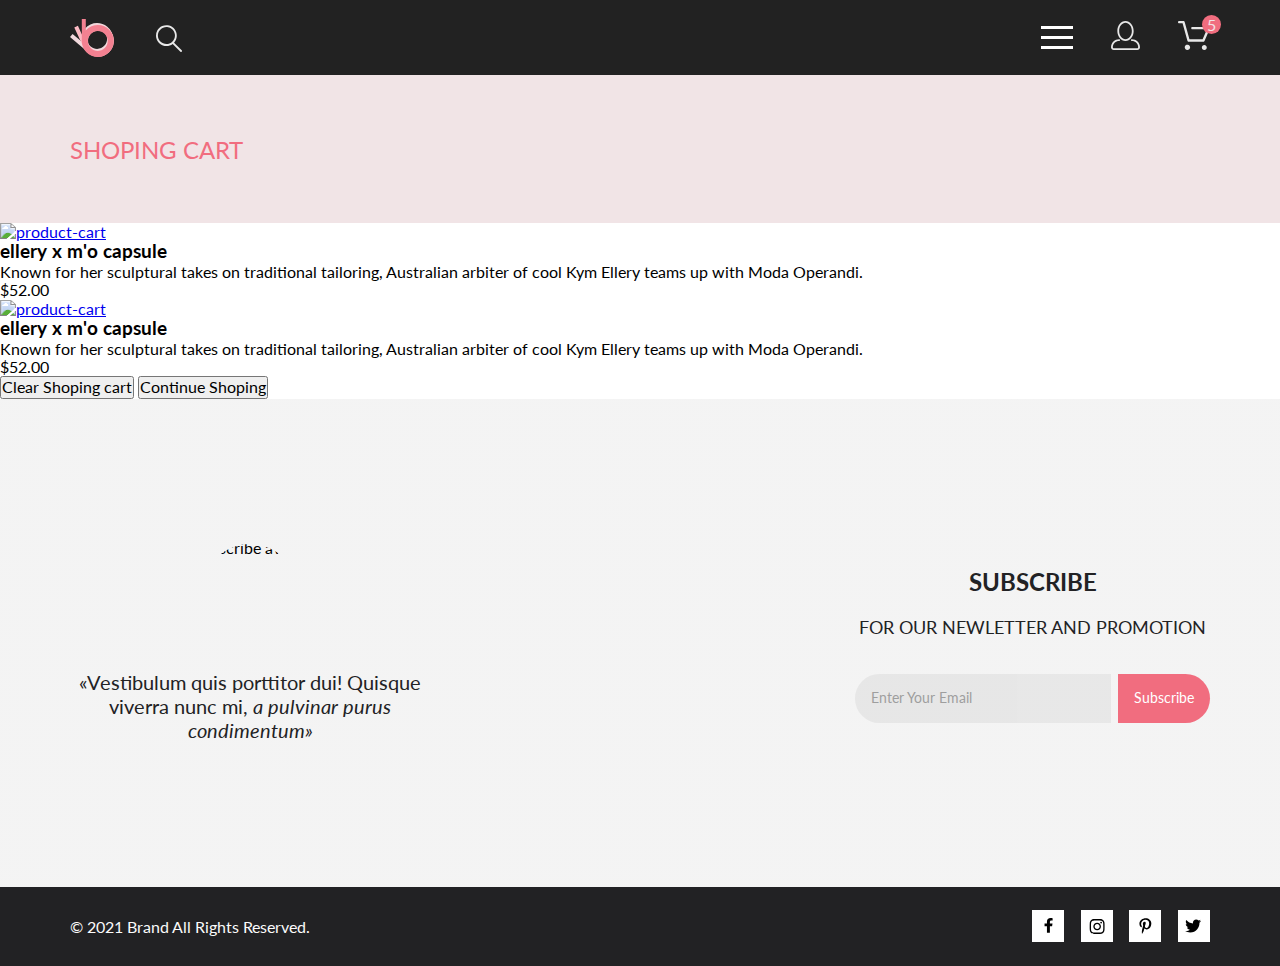
==== cart.html @ 018c6e88 "dz4" ====
<!DOCTYPE html>
<html lang="en">

<head>
    <meta charset="UTF-8">
    <meta name="viewport" content="width=device-width">
    <link rel="stylesheet" href="css/style.css">
    <link rel="index" href="index.html">
    <link rel="product" href="product.html">
    <link rel="catalog" href="catalog.html">
    <link rel="stylesheet" href="css/normalize.css">
    <title>Cart</title>
    <link
        href="https://fonts.googleapis.com/css2?family=Lato:ital,wght@0,100;0,300;0,400;0,700;0,900;1,100;1,300;1,400;1,700;1,900&display=swap"
        rel="stylesheet">
</head>


<body>
    <div class="container">
        <header class="page-header">
            <div class="center-block">
                <div class="page-header-wrp-btn">
                    <a href="index.html">
                        <svg class=page-header-logo width="44" height="38" viewBox="0 0 44 38"
                            xmlns="http://www.w3.org/2000/svg">
                            <path class=page-header-logo_1
                                d="M2.56468 14.9774L0 18.0415L16.8106 32.1829C23.5628 37.8629 33.6295 36.98 39.2952 30.2108C44.961 23.4416 44.0802 13.3495 37.3281 7.66944C30.5759 1.98941 20.5092 2.87236 14.8434 9.64155C11.7794 13.3023 10.63 17.9349 11.2884 22.3159L2.56468 14.9774ZM33.481 12.2657C37.7011 15.8157 38.2516 22.1233 34.7105 26.354C31.1694 30.5848 24.8777 31.1366 20.6576 27.5866C16.4375 24.0366 15.8871 17.729 19.4281 13.4983C22.9692 9.26753 29.2609 8.71569 33.481 12.2657Z" />
                            <path class=page-header-logo_2
                                d="M7.91299 6.85131L4.29688 8.54178L13.5711 28.4806C17.2962 36.4892 26.7919 39.9541 34.7804 36.2196C42.7689 32.4851 46.2251 22.9654 42.5 14.9568C38.7749 6.94813 29.2792 3.48325 21.2907 7.21774C16.9705 9.23733 13.9759 12.9489 12.7258 17.1984L7.91299 6.85131ZM37.0758 17.4925C39.404 22.4979 37.2439 28.4477 32.2511 30.7817C27.2583 33.1158 21.3235 30.9502 18.9953 25.9448C16.6671 20.9394 18.8272 14.9896 23.82 12.6556C28.8128 10.3215 34.7477 12.4871 37.0758 17.4925Z" />
                            <path class=page-header-logo_3
                                d="M15.8005 0H11.8105V22C11.8105 30.8366 18.956 38 27.7703 38C36.5846 38 43.7301 30.8366 43.7301 22C43.7301 13.1634 36.5846 6 27.7703 6C23.0036 6 18.7249 8.09502 15.8005 11.4167V0ZM37.7452 22C37.7452 27.5228 33.2793 32 27.7703 32C22.2614 32 17.7955 27.5228 17.7955 22C17.7955 16.4772 22.2614 12 27.7703 12C33.2793 12 37.7452 16.4772 37.7452 22Z" />
                        </svg>
                    </a>
                    <form action="#" class="page-header-search-form">
                        <input class="page-header-search-btn" id="search-btn" type="search">
                        <label for="search-btn">
                            <svg width="27" height="28" viewBox="0 0 27 28" xmlns="http://www.w3.org/2000/svg">
                                <path
                                    d="M19.0596 17.6259C20.6713 15.8658 21.6282 13.6048 21.7698 11.2225C21.9113 8.84018 21.2288 6.48173 19.8369 4.54318C18.445 2.60463 16.4285 1.20404 14.126 0.576619C11.8234 -0.0508009 9.3751 0.13316 7.19217 1.09761C5.00923 2.06205 3.22463 3.74825 2.13804 5.87302C1.05145 7.9978 0.729054 10.4318 1.225 12.7661C1.72094 15.1005 3.00501 17.1932 4.86158 18.6927C6.71814 20.1922 9.03413 21.0072 11.4206 21.0009C13.673 21.004 15.8645 20.27 17.6606 18.9109L25.4086 26.7179C25.4941 26.807 25.5965 26.8781 25.7099 26.927C25.8232 26.9759 25.9452 27.0017 26.0686 27.0029C26.1923 27.0033 26.3148 26.9782 26.4283 26.9292C26.5419 26.8801 26.6441 26.8082 26.7286 26.7179C26.9025 26.537 26.9997 26.2958 26.9997 26.0449C26.9997 25.794 26.9025 25.5528 26.7286 25.3719L19.0596 17.6259ZM2.88662 10.5009C2.89946 8.81563 3.41094 7.17187 4.35659 5.77685C5.30224 4.38183 6.63972 3.29801 8.20044 2.662C9.76115 2.02599 11.4752 1.86627 13.1266 2.20298C14.7779 2.53969 16.2926 3.35775 17.4797 4.55404C18.6668 5.75033 19.4732 7.27129 19.7972 8.92519C20.1212 10.5791 19.9483 12.2919 19.3002 13.8476C18.6522 15.4034 17.5581 16.7325 16.1559 17.6674C14.7536 18.6023 13.1059 19.1011 11.4206 19.1009C9.14916 19.0901 6.97482 18.1784 5.37484 16.566C3.77486 14.9537 2.87998 12.7724 2.88662 10.5009Z" />
                            </svg>
                        </label>
                    </form>
                </div>

                <div class="page-header-wrp-btn">
                    <nav>
                        <label class="menu-btn" for="menu-switch">
                            <span></span>
                        </label>
                        <input id="menu-switch" type="checkbox">
                        <ul class="menu-list">
                            <li class="menu-list-item">
                                <div class="menu-list-close-btn"></div>
                            </li>
                            <li class="menu-list-item">
                                <span class="menu-list-title">menu</span>
                            </li>
                            <li class="menu-list-item">
                                <a href="#">Man</a>
                            </li>
                            <li class="menu-list-item">
                                <ul class="menu-sublist">
                                    <li class="menu-sublist-item">
                                        <a href="#">Accessories</a>
                                    </li>
                                    <li class="menu-sublist-item">
                                        <a href="#">Bags</a>
                                    </li>
                                    <li class="menu-sublist-item">
                                        <a href="#">Denim</a>
                                    </li>
                                    <li class="menu-sublist-item">
                                        <a href="#">T-Shirts</a>
                                    </li>
                                </ul>
                            </li>
                            <li class="menu-list-item">
                                <a href="#">Woman</a>
                            </li>
                            <li class="menu-list-item">
                                <ul class="menu-sublist">
                                    <li class="menu-sublist-item">
                                        <a href="#">Accessories</a>
                                    </li>
                                    <li class="menu-sublist-item">
                                        <a href="#">Jackets &amp;&nbsp;Coats</a>
                                    </li>
                                    <li class="menu-sublist-item">
                                        <a href="#">Polos</a>
                                    </li>
                                    <li class="menu-sublist-item">
                                        <a href="#">T-Shirts</a>
                                    </li>
                                    <li class="menu-sublist-item">
                                        <a href="#">Shirts</a>
                                    </li>
                                </ul>
                            </li>
                            <li class="menu-list-item">
                                <a href="#">Kids</a>
                            </li>
                            <li class="menu-list-item">
                                <ul class="menu-sublist">
                                    <li class="menu-sublist-item">
                                        <a href="#">Accessories</a>
                                    </li>
                                    <li class="menu-sublist-item">
                                        <a href="#">Jackets &amp;&nbsp;Coats</a>
                                    </li>
                                    <li class="menu-sublist-item">
                                        <a href="#">Polos</a>
                                    </li>
                                    <li class="menu-sublist-item">
                                        <a href="#">T-Shirts</a>
                                    </li>
                                    <li class="menu-sublist-item">
                                        <a href="#">Shirts</a>
                                    </li>
                                    <li class="menu-sublist-item">
                                        <a href="#">Bags</a>
                                    </li>
                                </ul>
                            </li>
                        </ul>
                    </nav>
                    <a href="#" class="account-btn">
                        <svg width="29" height="29" viewBox="0 0 29 29" xmlns="http://www.w3.org/2000/svg">
                            <path
                                d="M14.5 19.937C19 19.937 22.656 15.464 22.656 9.968C22.656 4.472 19 0 14.5 0C13.3631 0.0217413 12.2463 0.303398 11.2351 0.823397C10.2239 1.34339 9.34507 2.08794 8.66602 3C7.12663 4.99573 6.30819 7.45381 6.34399 9.974C6.34399 15.465 10 19.937 14.5 19.937ZM14.5 1.813C18 1.813 20.844 5.472 20.844 9.969C20.844 14.466 17.998 18.125 14.5 18.125C11.002 18.125 8.15603 14.465 8.15503 9.969C8.15403 5.473 11 1.813 14.5 1.813ZM20.844 18.125C20.6036 18.125 20.373 18.2205 20.203 18.3905C20.033 18.5605 19.9375 18.7911 19.9375 19.0315C19.9375 19.2719 20.033 19.5025 20.203 19.6725C20.373 19.8425 20.6036 19.938 20.844 19.938C22.526 19.9399 24.1386 20.6088 25.3279 21.7982C26.5172 22.9875 27.1861 24.6 27.188 26.282C27.1875 26.5221 27.0918 26.7523 26.922 26.9221C26.7522 27.0918 26.5221 27.1875 26.282 27.188H2.71997C2.47985 27.1875 2.24975 27.0918 2.07996 26.9221C1.91016 26.7523 1.81449 26.5221 1.81396 26.282C1.81608 24.6001 2.48517 22.9877 3.67444 21.7985C4.86371 20.6092 6.47608 19.9401 8.15796 19.938C8.39824 19.938 8.62868 19.8425 8.79858 19.6726C8.96849 19.5027 9.06396 19.2723 9.06396 19.032C9.06396 18.7917 8.96849 18.5613 8.79858 18.3914C8.62868 18.2215 8.39824 18.126 8.15796 18.126C5.99541 18.1279 3.92201 18.9875 2.39258 20.5164C0.863144 22.0453 0.00264777 24.1185 0 26.281C0.000794067 27.0019 0.287502 27.693 0.797241 28.2027C1.30698 28.7125 1.99811 28.9992 2.71899 29H26.282C27.0027 28.9989 27.6936 28.7121 28.2031 28.2024C28.7126 27.6927 28.9992 27.0017 29 26.281C28.9974 24.1187 28.1372 22.0457 26.6083 20.5168C25.0793 18.9878 23.0063 18.1276 20.844 18.125Z" />
                        </svg>
                    </a>
                    <a href="cart.html" class="cart-btn-link">
                        <svg class="cart-btn-link-icon" width="32" height="29" viewBox="0 0 32 29"
                            xmlns="http://www.w3.org/2000/svg">
                            <path
                                d="M26.2009 29C25.5532 28.9738 24.9415 28.6948 24.4972 28.2227C24.0529 27.7506 23.8114 27.1232 23.8245 26.475C23.8376 25.8269 24.1043 25.2097 24.5673 24.7559C25.0303 24.3022 25.6527 24.048 26.301 24.048C26.9493 24.048 27.5717 24.3022 28.0347 24.7559C28.4977 25.2097 28.7644 25.8269 28.7775 26.475C28.7906 27.1232 28.549 27.7506 28.1047 28.2227C27.6604 28.6948 27.0488 28.9738 26.401 29H26.2009ZM6.75293 26.32C6.75293 25.79 6.91011 25.2718 7.20459 24.8311C7.49907 24.3904 7.91764 24.0469 8.40735 23.844C8.89705 23.6412 9.43594 23.5881 9.95581 23.6915C10.4757 23.7949 10.9532 24.0502 11.328 24.425C11.7028 24.7998 11.9581 25.2773 12.0615 25.7972C12.1649 26.317 12.1118 26.8559 11.9089 27.3456C11.7061 27.8353 11.3626 28.2539 10.9219 28.5483C10.4812 28.8428 9.96304 29 9.43298 29C9.08087 29.0003 8.73212 28.9311 8.40674 28.7966C8.08136 28.662 7.78569 28.4646 7.53662 28.2158C7.28755 27.9669 7.09001 27.6713 6.9552 27.3461C6.82039 27.0208 6.75098 26.6721 6.75098 26.32H6.75293ZM10.553 20.686C10.2935 20.6868 10.0409 20.6024 9.83411 20.4457C9.62727 20.2891 9.47758 20.0689 9.40796 19.819L4.57495 2.36401H1.18201C0.868521 2.36401 0.567859 2.23947 0.346191 2.01781C0.124523 1.79614 0 1.49549 0 1.18201C0 0.868519 0.124523 0.567873 0.346191 0.346205C0.567859 0.124537 0.868521 5.81268e-06 1.18201 5.81268e-06H5.46301C5.7225 -0.00080736 5.97504 0.0837201 6.18176 0.240568C6.38848 0.397416 6.53784 0.617884 6.60693 0.868006L11.4399 18.323H24.6179L29.001 8.27501H14.401C14.2428 8.27961 14.0854 8.25242 13.9379 8.19507C13.7904 8.13771 13.6559 8.05134 13.5424 7.94108C13.4288 7.83082 13.3386 7.69891 13.277 7.55315C13.2154 7.40739 13.1836 7.25075 13.1836 7.0925C13.1836 6.93426 13.2154 6.77762 13.277 6.63186C13.3386 6.4861 13.4288 6.35419 13.5424 6.24393C13.6559 6.13367 13.7904 6.0473 13.9379 5.98994C14.0854 5.93259 14.2428 5.90541 14.401 5.91001H30.814C31.0097 5.90996 31.2022 5.95866 31.3744 6.05172C31.5465 6.14478 31.6928 6.27926 31.7999 6.44301C31.9078 6.60729 31.9734 6.79569 31.9908 6.99145C32.0083 7.18721 31.9771 7.38424 31.9 7.565L26.495 19.977C26.4026 20.1876 26.251 20.3668 26.0585 20.4927C25.866 20.6186 25.641 20.6858 25.411 20.686H10.553Z" />
                        </svg>
                        <span>5</span>
                    </a>
                </div>
            </div>
        </header>
        <main>
            <section class="banner-catalog">
                <div class="center-block">
                    <h2 class="banner-title-catalog">
                        Shoping cart
                    </h2>
                </div>
            </section>
            <section>
                <ul>
                    <li>
                        <article class="">
                            <div class="">
                                <a href="#" class="">
                                    <img class="" src="https://i.postimg.cc/qqTJTqjs/Rectangle-15-copy.jpg"
                                        alt="product-cart" height="420">
                                </a>
                            </div>
                            <div class="">
                                <h3 class="">ellery x m'o capsule </h3>
                                <p class="">Known for her sculptural takes on traditional
                                    tailoring, Australian arbiter of cool Kym Ellery teams up with Moda Operandi.</p>
                                <p class="">$52.00</p>
                            </div>
                        </article>
                    </li>
                    </li>
                    <li>
                        <article class="">
                            <div class="">
                                <a href="#" class="">
                                    <img class="" src="https://i.postimg.cc/qqTJTqjs/Rectangle-15-copy.jpg"
                                        alt="product-cart" height="420">
                                </a>
                            </div>
                            <div class="">
                                <h3 class="">ellery x m'o capsule </h3>
                                <p class="">Known for her sculptural takes on traditional
                                    tailoring, Australian arbiter of cool Kym Ellery teams up with Moda Operandi.</p>
                                <p class="">$52.00</p>
                            </div>
                        </article>
                    </li>
                    </li>
                    <li>
                        <button class="" type="button">
                            <span>Clear Shoping cart</span>
                        </button>
                        <button class="" type="button">
                            <span>Continue Shoping</span>
                        </button>
                    </li>
                </ul>
            </section>
        </main>

        <footer class="page-footer">
            <section class="subscribe">
                <div class="center-block">
                    <figure class="subscribe-info">
                        <div class="subscribe-info-avatar">
                            <img src="https://i.postimg.cc/Y28TgSb7/d22362bea3cdf98de9818d4394ba8ed3-1.png"
                                alt="subscribe avatar" height="96">
                        </div>
                        <blockquote>
                            <p class="subscribe-info-txt">&laquo;Vestibulum quis porttitor dui! Quisque viverra
                                nunc&nbsp;mi,
                                <span>a&nbsp;pulvinar purus condimentum&raquo;</span>
                            </p>
                        </blockquote>
                    </figure>
                    <div class="subscribe-form-wrp">
                        <h2 class="subscribe-form-title">subscribe</h2>
                        <p class="subscribe-form-subtitle">for our newletter and promotion</p>
                        <form action="#" class="subscribe-form">
                            <input class="subscribe-form-email" type="email" placeholder="Enter Your Email" required>
                            <input class="subscribe-form-btn" type="submit" value="Subscribe">
                        </form>
                    </div>
                </div>
            </section>
            <div class="copyright">
                <div class="center-block">
                    <p class="copyright-txt">&copy; 2021 Brand All Rights Reserved.</p>
                    <ul class="socials-list">
                        <li class="socials-item">
                            <a href="#" class="socials-item-link">
                                <svg width="11" height="16" viewBox="0 0 11 16" xmlns="http://www.w3.org/2000/svg">
                                    <path
                                        d="M9.08836 8.28L9.50686 5.61602H6.89022V3.88729C6.89022 3.15847 7.25574 2.44806 8.42765 2.44806H9.61722V0.179975C9.61722 0.179975 8.53772 0 7.50561 0C5.35073 0 3.9422 1.27593 3.9422 3.5857V5.61602H1.54688V8.28H3.9422V14.72H6.89022V8.28H9.08836Z" />
                                </svg>
                            </a>
                        </li>
                        <li class="socials-item">
                            <a href="#" class="socials-item-link">
                                <svg width="16" height="15" viewBox="0 0 16 15" xmlns="http://www.w3.org/2000/svg">
                                    <path
                                        d="M8.13897 3.68159C6.02383 3.68159 4.31774 5.38491 4.31774 7.49663C4.31774 9.60835 6.02383 11.3117 8.13897 11.3117C10.2541 11.3117 11.9602 9.60835 11.9602 7.49663C11.9602 5.38491 10.2541 3.68159 8.13897 3.68159ZM8.13897 9.9769C6.77211 9.9769 5.65467 8.8646 5.65467 7.49663C5.65467 6.12866 6.76878 5.01636 8.13897 5.01636C9.50915 5.01636 10.6233 6.12866 10.6233 7.49663C10.6233 8.8646 9.50583 9.9769 8.13897 9.9769ZM13.0078 3.52554C13.0078 4.02026 12.6087 4.41538 12.1165 4.41538C11.621 4.41538 11.2252 4.01694 11.2252 3.52554C11.2252 3.03413 11.6243 2.63569 12.1165 2.63569C12.6087 2.63569 13.0078 3.03413 13.0078 3.52554ZM15.5386 4.42866C15.4821 3.23667 15.2094 2.18081 14.3347 1.31089C13.4634 0.440967 12.4058 0.168701 11.2119 0.108936C9.9814 0.039209 6.29321 0.039209 5.0627 0.108936C3.8721 0.165381 2.81453 0.437646 1.93987 1.30757C1.06522 2.17749 0.795836 3.23335 0.735973 4.42534C0.666134 5.65386 0.666134 9.33608 0.735973 10.5646C0.79251 11.7566 1.06522 12.8124 1.93987 13.6824C2.81453 14.5523 3.86878 14.8246 5.0627 14.8843C6.29321 14.9541 9.9814 14.9541 11.2119 14.8843C12.4058 14.8279 13.4634 14.5556 14.3347 13.6824C15.2061 12.8124 15.4788 11.7566 15.5386 10.5646C15.6085 9.33608 15.6085 5.65718 15.5386 4.42866ZM13.949 11.8828C13.6895 12.5335 13.1874 13.0349 12.5322 13.2972C11.5511 13.6857 9.22314 13.596 8.13897 13.596C7.05479 13.596 4.72348 13.6824 3.74573 13.2972C3.09389 13.0382 2.59171 12.5369 2.32898 11.8828C1.93987 10.9033 2.02967 8.57905 2.02967 7.49663C2.02967 6.41421 1.9432 4.08667 2.32898 3.1105C2.58838 2.45972 3.09056 1.95835 3.74573 1.69604C4.7268 1.30757 7.05479 1.39722 8.13897 1.39722C9.22314 1.39722 11.5545 1.31089 12.5322 1.69604C13.184 1.95503 13.6862 2.4564 13.949 3.1105C14.3381 4.08999 14.2483 6.41421 14.2483 7.49663C14.2483 8.57905 14.3381 10.9066 13.949 11.8828Z" />
                                </svg>
                            </a>
                        </li>
                        <li class="socials-item">
                            <a href="#" class="socials-item-link">
                                <svg width="13" height="16" viewBox="0 0 13 16" xmlns="http://www.w3.org/2000/svg">
                                    <path
                                        d="M6.74032 0.203125C3.55564 0.203125 0.408203 2.34063 0.408203 5.8C0.408203 8 1.63738 9.25 2.38233 9.25C2.68963 9.25 2.86655 8.3875 2.86655 8.14375C2.86655 7.85313 2.13091 7.23438 2.13091 6.025C2.13091 3.5125 4.03055 1.73125 6.4889 1.73125C8.60271 1.73125 10.1671 2.94062 10.1671 5.1625C10.1671 6.82187 9.50597 9.93437 7.36422 9.93437C6.59133 9.93437 5.93018 9.37187 5.93018 8.56563C5.93018 7.38438 6.74963 6.24062 6.74963 5.02187C6.74963 2.95312 3.835 3.32812 3.835 5.82812C3.835 6.35313 3.90018 6.93437 4.13298 7.4125C3.70463 9.26875 2.82931 12.0344 2.82931 13.9469C2.82931 14.5375 2.91311 15.1188 2.96899 15.7094C3.07452 15.8281 3.02175 15.8156 3.18316 15.7563C4.74757 13.6 4.69169 13.1781 5.3994 10.3562C5.78119 11.0875 6.76826 11.4812 7.55046 11.4812C10.8469 11.4812 12.3275 8.24688 12.3275 5.33125C12.3275 2.22813 9.66427 0.203125 6.74032 0.203125Z" />
                                </svg>
                            </a>
                        </li>
                        <li class="socials-item">
                            <a href="#" class="socials-item-link">
                                <svg width="17" height="14" viewBox="0 0 17 14" xmlns="http://www.w3.org/2000/svg">
                                    <path
                                        d="M14.417 3.74052C14.427 3.88264 14.427 4.0248 14.427 4.16692C14.427 8.50192 11.1498 13.4969 5.15986 13.4969C3.31448 13.4969 1.60022 12.9588 0.158203 12.0248C0.420396 12.0552 0.67247 12.0654 0.944752 12.0654C2.46741 12.0654 3.8691 11.5476 4.98843 10.6644C3.5565 10.6339 2.3565 9.68977 1.94305 8.39027C2.14475 8.4207 2.34642 8.44102 2.5582 8.44102C2.85063 8.44102 3.14308 8.40039 3.41533 8.32936C1.92291 8.02477 0.803551 6.70498 0.803551 5.11108V5.07048C1.23715 5.31414 1.74139 5.46642 2.2758 5.4867C1.39849 4.89786 0.823727 3.8928 0.823727 2.75573C0.823727 2.14661 0.985041 1.58823 1.26741 1.10092C2.87077 3.09077 5.28086 4.39023 7.98334 4.53239C7.93293 4.28873 7.90266 4.03495 7.90266 3.78114C7.90266 1.97402 9.35477 0.501953 11.1598 0.501953C12.0976 0.501953 12.9446 0.897891 13.5396 1.53748C14.2757 1.39536 14.9816 1.12123 15.6068 0.745609C15.3648 1.50705 14.8505 2.14664 14.1749 2.5527C14.8304 2.48167 15.4657 2.29889 16.0505 2.04511C15.6069 2.69483 15.0522 3.27348 14.417 3.74052Z" />
                                </svg>
                            </a>
                        </li>
                    </ul>
                </div>
            </div>
        </footer>
    </div>
</body>

</html>
---- css/style.css ----
* {
    margin: 0;
    padding: 0;
}

body {
    margin: 0;
    font-family: Lato;
    background-color: #fff;
}

.container {
    width: 100%;
}

.center-block {
    display: flex;
    align-items: center;
    align-content: space-around;
    justify-content: space-between;
    width: 100%;
    max-width: 1140px;
    margin: 0 auto;
    min-height: inherit;
}

.page-header {
    width: 100%;
    min-height: 75px;
    display: flex;
    justify-content: space-between;
    align-items: flex-end;
    flex-wrap: wrap;
    padding: 0 32px;
    box-sizing: border-box;
    background: #222222;
    position: relative;
}

.page-header svg {
    fill: #E8E8E8;
}

.page-header-wrp-btn {
    display: flex;
    justify-content: space-between;
    align-items: flex-end;
    width: 100%;
    box-sizing: border-box;
}

.page-header-wrp-btn:first-child {
    max-width: 111px;
}

.page-header-wrp-btn:last-child {
    max-width: 169px;
}

.page-header-logo {
    display: block;
    text-decoration: none;
}

.page-header-logo_1 {
    fill: #F1D9DD;
}

.page-header-logo_2 {
    fill: #FCBAC3;
}

.page-header-logo_3 {
    fill: #F38191;
}

.page-header-search-form {
    width: 26px;
    min-height: 26px;
    position: relative;
}

.page-header-search-btn {
    width: 20px;
    min-height: 20px;
    padding: 5px;
    box-sizing: border-box;
    background-color: transparent;
    border: none;
    position: absolute;
    top: -1px;
    left: 30px;
    color: #F1E4E6;
    font-size: 16px;
    font-family: Arial;
    text-transform: capitalize;
    cursor: auto;
}

.page-header-search-form:hover svg {
    fill: #F16D7F;
}

.page-header-search-form:active svg {
    fill: #F1E4E6;
}

.page-header-search-btn:focus {
    width: 200px;
    min-height: 20px;
}

.menu-btn {
    display: flex;
    justify-content: center;
    align-items: center;
    width: 32px;
    height: 32px;
    background-color: #222222;
}

.menu-btn span {
    display: block;
    width: 100%;
    height: 3px;
    background-color: #fff;
    margin: auto;
    position: relative;
}

.menu-btn:hover span,
.menu-btn:hover span::before,
.menu-btn:hover span::after {
    background-color: #F16D7F;
}

.menu-btn:active span,
.menu-btn:active span::before,
.menu-btn:active span::after {
    background-color: #FFFFFF;
}

.menu-btn span::before,
.menu-btn span::after {
    content: "";
    display: block;
    width: 100%;
    height: 3px;
    background-color: #fff;
    position: absolute;
    top: -10px;
    left: 0;
}

#menu-switch {
    display: none;
}

#menu-switch:checked~.menu-list {
    display: block;
}

#menu-switch:checked~.page-header-banner {
    border: 8px solid red;
}

.menu-list {
    display: none;
    width: 100%;
    max-width: 232px;
    min-height: 764px;
    padding: 16px 33px;
    box-sizing: border-box;
    background-color: #fff;
    position: absolute;
    top: 75px;
    right: 0;
    z-index: 20;
}

.menu-list-close-btn {
    display: block;
    width: 12px;
    height: 12px;
    margin: 0;
    padding: 0;
    position: relative;
    top: 0;
    left: 170px;
}

.menu-list-close-btn::before {
    content: "";
    display: block;
    width: 18px;
    height: 2px;
    background: #6F6E6E;
    border-radius: 10px;
    position: absolute;
    top: 5px;
    left: -3px;
    z-index: 5;
    transform: rotate(45deg);
}

.menu-list-close-btn::after {
    content: "";
    display: block;
    width: 18px;
    height: 2px;
    background: #6F6E6E;
    border-radius: 10px;
    position: absolute;
    top: 5px;
    left: -3px;
    z-index: 1;
    transform: rotate(135deg);
}

.menu-btn span::after {
    top: 10px;
}

.menu-btn span::before {
    border: 10px;
}

.menu-list-close-btn:hover::before,
.menu-list-close-btn:hover::after {
    background: #6F6E6E;
    ;
}

.menu-list-close-btn:active::before,
.menu-list-close-btn:active::after {
    background: #6F6E6E;
    ;
}

.menu-list-title {
    display: block;
    margin: 9px 0 24px 0;
    font-weight: bold;
    color: #000000;
    text-transform: uppercase;
}

.menu-title>a,
.menu-list-item>a,
.menu-sublist-item>a {
    font-style: normal;
    font-size: 14px;
    line-height: 17px;
    font-weight: normal;
}

.menu-list-item {
    list-style-type: none;
}

.menu-list-item>a {
    display: block;
    margin: 0 0 11px 0;
    color: #F16D7F;
    text-transform: uppercase;
    text-decoration: none;
}

.menu-list-item:hover>a {
    color: #9889D7;
}

.menu-list-item:active>a {
    color: #9D2334;
}

.menu-sublist {
    padding: 0 0 0 21.5px;
    box-sizing: border-box;
    list-style: none;
}

.menu-sublist-item {
    list-style-type: none;
}

.menu-sublist-item>a {
    display: block;
    width: 100%;
    height: 100%;
    margin: 0 0 11px 0;
    color: #6F6E6E;
}

.menu-sublist-item a {
    text-decoration: none;
}

.menu-sublist-item:hover a {
    text-decoration: underline;
}

.menu-sublist-item:active a {
    text-decoration: none;
}

.account-btn {
    text-decoration: none;
}

.account-btn svg {
    width: 29px;
    height: 29px;
}

.account-btn:hover svg {
    fill: #F16D7F;
}

.account-btn:active svg {
    fill: #F1E4E6;
}

.cart-btn-link {
    text-decoration: none;
    position: relative;
}

.cart-btn-link svg {
    width: 32px;
    height: 29px;
}

.cart-btn-link span {
    display: block;
    width: 19px;
    height: 19px;
    background-color: #F16D7F;
    border-radius: 50%;
    display: flex;
    justify-content: center;
    align-items: center;
    color: #F1E4E6;
    position: absolute;
    top: -6px;
    left: 24px;
}

.cart-btn-link:hover svg {
    fill: #F16D7F;
}

.cart-btn-link:active svg {
    fill: #F1E4E6;
}

.banner {
    width: 100%;
    min-height: 764px;
    margin: 0 0 65px 0;
    background-color: #F1E4E6;
}

.banner-wrp {
    display: flex;
    align-items: center;
    justify-content: flex-end;
    min-height: inherit;
    background-image: url('https://i.postimg.cc/nh71xLyT/Layer-57-removebg-preview-1.png');
    background-repeat: no-repeat;
    background-size: contain;
    background-position: bottom left -225px;
}

.banner-title {
    display: block;
    width: 100%;
    max-width: 377px;
    margin: 0 95px 87px 0;
    font-style: normal;
    font-weight: 900;
    font-size: 49px;
    line-height: 51.6px;
    color: #222222;
    text-transform: uppercase;
    position: relative;
}

.banner-title::before {
    content: "";
    display: block;
    width: 12px;
    height: 92px;
    background-color: #F16D7F;
    position: absolute;
    top: 0;
    left: -28px;
}

.banner-subtitle {
    display: block;
    font-weight: 700;
    font-size: 32px;
    line-height: 38.4px;
}

.banner-subtitle span {
    color: #F16D7F;
}

.categories {
    width: 100%;
    margin: 0 0 96px 0;
}

.categories .center-block {
    display: grid;
    grid-template-columns: 1fr 1fr 1fr;
    column-gap: 30px;
}

.categories-item:last-child {
    grid-column: 3 span;
}

.categories-list {
    list-style-type: none;
    flex-wrap: wrap;
}


.categories-item {
    width: 100%;
    max-width: 360px;
    min-height: 260px;
    margin: 0 0 30px 0;
    background-size: cover;
    background-position: center;
    background-repeat: no-repeat;
    background-color: rgba(33, 22, 22, 0.7);
    background-blend-mode: darken;
}

.big {
    min-height: 180px;
}

.categories-item:nth-child(1) {
    background-image: url('https://i.postimg.cc/wjPdKrLr/Layer-43.png');
}

.categories-item:nth-child(2) {
    background-image: url('https://i.postimg.cc/K8T0zpCw/Rectangle-30.png');
}

.categories-item:nth-child(3) {
    background-image: url('https://i.postimg.cc/VNB49rfF/Rectangle-30-1.png');
}

.categories-item:last-child {
    max-width: 100%;
    background-image: url('https://i.postimg.cc/DyJgjYf0/Rectangle-20-2.png');
}

.categories-item:last-child {
    margin: 0;
}

.categories-item-link {
    display: flex;
    justify-content: center;
    align-items: center;
    align-content: center;
    flex-wrap: wrap;
    min-height: inherit;
    width: 100%;
    text-decoration: none;
    cursor: pointer;
}

.categories-item-title,
.categories-item-subtitle {
    display: block;
    width: 100%;
    text-transform: uppercase;
}

.categories-item-title {
    font-style: normal;
    font-weight: 400;
    font-size: 16px;
    line-height: 19.2px;
    text-align: center;
    color: #F1E4E6;
}

.categories-item-subtitle {
    display: block;
    width: 100%;
    font-style: normal;
    font-weight: 700;
    font-size: 24px;
    line-height: 28.8px;
    text-align: center;
    color: #F16D7F;
}

.products {
    width: 100%;
    margin: 0 0 95.5px 0;
}

.products-title {
    display: block;
    width: 100%;
    margin: 0;
    text-align: center;
    font-style: normal;
    font-weight: 400;
    font-size: 30px;
    line-height: 36px;
    color: #222222;
}

.products-txt {
    display: block;
    width: 100%;
    margin: 6px 0 48px 0;
    text-align: center;
    font-style: normal;
    font-weight: normal;
    font-size: 14px;
    line-height: 16.8px;
    color: #9F9F9F;
}

.products-list {
    list-style-type: none;
    margin: 0 auto 18px auto;
    flex-wrap: wrap;
    display: grid;
    grid-template-columns: 1fr 1fr 1fr;
    column-gap: 30px;
}

.products-item {
    display: block;
    width: 100%;
    max-width: 360px;
    margin: 0 0 30px 0;
    position: relative;
    background: #F8F8F8;
    text-decoration: none;
    box-sizing: border-box;
}

.products-item-photo-wrp {
    display: flex;
    justify-content: center;
    align-items: center;
    width: 100%;
    background-color: #F7E4E2;
    box-sizing: border-box;
    position: relative;
    overflow: hidden;
}

.products-item-photo {
    display: block;
    width: 100%;
    margin: 0 auto;
    box-sizing: border-box;
}

.products-item-txt-wrp {
    padding: 25px 18px 20px 18px;
    box-sizing: border-box;
    text-align: left;
}

.products-item-title {
    display: block;
    margin: 0 0 12px 0;
    text-transform: uppercase;
    font-size: 13px;
    line-height: 16px;
    color: #000000;
}

.products-item-txt {
    margin: 0 0 18px 0;
    font-weight: 300;
    font-size: 14px;
    line-height: 17px;
    color: #5D5D5D;
}

.products-item-price {
    display: block;
    margin: 0;
    font-size: 16px;
    line-height: 19px;
    color: #F16D7F;
}

.products-item-btn {
    display: none;
    justify-content: center;
    align-items: center;
    width: 100%;
    max-width: 160px;
    padding: 10px;
    box-sizing: border-box;
    border: 1px solid #fff;
    background: transparent;
    text-align: center;
    font-size: 14px;
    line-height: 17px;
    color: #ffff;
    position: absolute;
    top: 30%;
    left: calc(50% - 80px);
}

.products-item-btn svg {
    fill: #fff;
    margin: 0 11px 0 0;
    background: rgba(58, 56, 56, 0.86);
    background-blend-mode: darken;
}


.products-item-btn:hover {
    color: #fff;
    border: 1px solid #fff;
}

.products-item-photo:hover img {
    display: block;
    filter: brightness(0.5);
}

.products-item:hover .products-item-btn {
    display: flex
}

.products-item:hover .products-item-btn:hover {
    background-color: #ccc;
    color: #000;
    border: 1px solid #000;
}

.products-item:hover .products-item-btn:hover svg {
    fill: #000;
    background-color: transparent;
}

.products-item:hover .products-item-btn:active {
    background-color: transparent;
    color: #fff;
    border: 1px solid #fff;
}

.products-item:hover .products-item-btn:active svg {
    fill: #fff;
}

.products-item:hover .products-item-photo-wrp::before {
    content: "";
    display: block;
    width: 100%;
    height: 100%;
    background: rgba(58, 56, 56, 0.86);
    position: absolute;
    top: 0;
    left: 0;
}

.products-btn {
    display: block;
    width: 100%;
    max-width: 211px;
    margin: 0 auto;
    padding: 14.5px;
    background-color: #fff;
    border: 2px solid #F26376;
    box-sizing: border-box;
    color: #F26376;
    font-style: normal;
    font-weight: 400;
    font-size: 16px;
    line-height: 19.2px;
    text-align: center;
    word-break: break-all;
}

.products-btn:hover {
    background-color: #F26376;
    color: #fff;
}

.products-btn:active {
    background-color: #fff;
    border: 2px solid #F26376;
    color: #F26376;
}

.features {
    justify-content: center;
    width: 100%;
    min-height: 341px;
    background-color: #222224;
    box-sizing: border-box;
}

.features-list {
    list-style-type: none;
}

.features-item {
    justify-content: center;
    align-items: center;
    flex-wrap: wrap;
    width: 100%;
    max-width: 300px;
    box-sizing: border-box;
}

.features-item-icon {
    width: 100%;
    justify-content: center;
    align-items: flex-start;
    flex-wrap: wrap;
    fill: #F26376;
    display: block;
}

.features-item-title {
    display: block;
    margin: 19.7px 0 16.01px 0;
    font-weight: 400;
    font-size: 19.96px;
    line-height: 24px;
    text-align: center;
    color: #FBFBFB;
}

.features-item-txt {
    font-weight: 300;
    font-size: 13.972px;
    line-height: 17px;
    text-align: center;
    color: #FBFBFB;
}

.page-footer {
    width: 100%;
}

.subscribe {
    width: 100%;
    min-height: 448px;
    padding: 20px;
    box-sizing: border-box;
    background-image: linear-gradient(rgba(244, 244, 244, 0.7), rgba(244, 244, 244, 0.7)),
        url('https://i.postimg.cc/tJVR1VWX/Layer-41.png');
    background-size: cover;
    background-position: center;
    background-repeat: no-repeat;
    background-color: #F3F3F3;
}

.subscribe-info {
    display: flex;
    justify-content: center;
    align-items: flex-start;
    flex-wrap: wrap;
    width: 100%;
    max-width: 360px;
    margin: 0 40px 0 0;
}

.subscribe-info-avatar {
    display: block;
    width: 96px;
    height: 96px;
    margin: 0 0 30px 0;
    border-radius: 50%;
    overflow: hidden;
}

.subscribe-info-avatar img {
    display: block;
    width: 150%;
    height: 150%;
    position: relative;
    top: -5px;
    left: -24px;
}

.subscribe-info-txt {
    font-style: normal;
    font-weight: 400;
    font-size: 20px;
    line-height: 24px;
    text-align: center;
    color: #222224;
}

.subscribe-info-txt span {
    font-style: italic;
}

.subscribe-form-wrp {
    width: 100%;
    max-width: 355px;
}

.subscribe-form-title,
.subscribe-form-subtitle {
    color: #222224;
    text-align: center;
    text-transform: uppercase;
    font-style: normal;
}

.subscribe-form-title {
    display: block;
    margin: 0 0 10px 0;
    font-weight: 700;
    font-size: 24px;
    line-height: 40.13px;
}

.subscribe-form-subtitle {
    display: block;
    margin: 0 0 32px 0;
    font-weight: 400;
    font-size: 18px;
    line-height: 30.1px;
}

.subscribe-form {
    display: flex;
    justify-content: space-between;
    align-items: center;
    width: 100%;
    max-width: 356px;
    margin: 0 auto;
}

.subscribe-form-email {
    display: flex;
    align-items: center;
    width: 100%;
    max-width: 256px;
    padding: 16px;
    box-sizing: border-box;
    border: none;
    border-radius: 30px 0 0 30px;
    background-color: #E1E1E1;
    font-style: normal;
    font-weight: 400;
    font-size: 14px;
    line-height: 16.8px;
    color: #222224;
    opacity: 0.67;
}

.subscribe-form-btn {
    display: block;
    padding: 16px;
    box-sizing: border-box;
    border: none;
    border-radius: 0 30px 30px 0;
    background-color: #F16D7F;
    font-style: normal;
    font-weight: 400;
    font-size: 14px;
    line-height: 16.8px;
    display: flex;
    align-items: center;
    text-align: center;
    color: #FFFFFF;
}

.subscribe-form-btn:hover {
    background-color: #fff;
    color: #F16D7F;
}

.subscribe-form-btn:active {
    background-color: #F16D7F;
    color: #fff;
}

.copyright {
    min-height: 69px;
    padding: 5px 32px;
    -webkit-box-sizing: border-box;
    -moz-box-sizing: border-box;
    box-sizing: border-box;
    background-color: #222224;
}

.copyright-txt {
    font-style: normal;
    font-weight: 400;
    font-size: 16px;
    line-height: 19.2px;
    color: #FBFBFB;
}

.socials-list {
    list-style-type: none;
    display: flex;
    justify-content: space-between;
    align-items: center;
    width: 100%;
    max-width: 178px;
}

.socials-item {
    display: flex;
    justify-content: center;
    align-items: center;
    width: 32px;
    height: 32px;
    background-color: #fff;
}

.socials-item svg {
    fill: #000;
    margin: auto;
}

.socials-item:hover svg {
    fill: #F16D7F;
}

.socials-item:active {
    background-color: #F16D7F;
}

.socials-item:active svg {
    fill: #fff;
}

.socials-item-link {
    display: flex;
    width: 100%;
    height: 100%;
    text-decoration: none;
}

.banner-catalog {
    width: 100%;
    min-height: 148px;
    margin: 0;
    background-color: #F1E4E6;
}

.banner-title-catalog {
    display: block;
    font-style: normal;
    font-weight: 400;
    font-size: 24px;
    line-height: 29px;
    color: #F16D7F;
    text-transform: uppercase;
    position: relative;
}

.breadcrumb-catalog ul {
    list-style-type: none;
}

.breadcrumb-catalog li {
    display: inline-block;
}

.breadcrumb-catalog a {
    text-decoration: none;
}

.breadcrumb-catalog {
    display: block;
    font-style: normal;
    font-weight: 300;
    font-size: 14px;
    line-height: 17px;
    color: #636363;
    text-transform: uppercase;
    position: relative;
}

.breadcrumb-active {
    color: #F16D7F;
    text-transform: uppercase;
}

.products-item-photo-wrp-catalog {
    display: flex;
    justify-content: center;
    align-items: center;
    width: 100%;
    background-color: #F7E4E2;
    box-sizing: border-box;
    position: relative;
    overflow: hidden;
}

.pagination {
    border: 1px solid #EBEBEB;
    border-radius: 5px;
    display: block;
    text-transform: uppercase;
    padding: 12px;
    margin: 0 auto;
    display: block;
    width: 100%;
    max-width: 283px;
    display: flex;
    justify-content: space-between;
}

.pagination ul {
    list-style-type: none;
}

.pagination li {
    display: inline-block;
}

.pagination a {
    text-decoration: none;
}

.pagination-page-txt {
    font-weight: 300;
    font-size: 16px;
    line-height: 19px;
    color: #EBEBEB;
}

.pagination a:hover,
.pagination a:active {
    color: #F16D7F;
}

.filter {
    width: 100%;
    min-height: 132px;
    margin: 0;
    background-color: #ffff;
    position: relative;
}

.filet-center-block {
    display: flex;
    align-items: center;
    align-content: space-around;
    width: 100%;
    max-width: 1140px;
    margin: 0 auto;
    min-height: inherit;
}


.filter-nav-small {
    width: 360px;
}

.filter-nav-big {
    width: 100%;
    max-width: 360px;
    list-style-type: none;
    display: flex;
    justify-content: space-between;
    align-items: center;
}

.filter-label:hover {
    color: #F16D7F;
}

.filter-label:active {
    color: #000;
}

#btn:checked~ul {
    visibility: visible;
}

.filter-ul {
    visibility: hidden;
    width: 360px;
    min-height: 487px;
    -webkit-box-sizing: border-box;
    -moz-box-sizing: border-box;
    box-sizing: border-box;
    background-color: #fff;
    list-style: none;
    position: absolute;
    top: 85px;
    z-index: 20;
}

.filter-ul a,
.filtet-checbox-ul a,
.filtet-size-ul a,
.filtet-price-ul a {
    text-decoration: none;
}

.filter-list-item {
    list-style-type: none;
    flex-direction: column;
    justify-content: space-around;
    border-bottom: 1px solid #EBEBEB;
    border-left: 5px solid #EF5B70;
    color: #EF5B70;
    font-weight: 400;
    font-size: 14px;
    line-height: 17px;
    padding: 11px;
    margin-bottom: 11px;
    text-transform: uppercase;
}

.filter-list-txt {
    padding: 11px;
}

.filter-list-item>a {
    display: block;
    color: #EF5B70;
    text-transform: uppercase;
    text-decoration: none;
}

.filter-list-item:hover>a {
    color: #EF5B70;
}

.filter-list-item:active>a {
    color: #EF5B70
}

.filter-list-txt>a {
    color: #6F6E6E;
    font-weight: 400;
    font-size: 14px;
    line-height: 17px;
}

.filter-label {
    font-weight: 600;
    font-size: 14px;
    line-height: 17px;
    color: #6F6E6E;
    text-transform: uppercase;
}

.filter-input {
    position: absolute;
    z-index: -1;
    opacity: 0;
}

.filter_title::after {
    content: '';
    display: block;
    position: absolute;
    right: -1px;
    top: 8px;
    border-left: 2px solid #d5d5d5;
    border-top: 2px solid #d5d5d5;
    width: 8px;
    height: 8px;
    -webkit-transform: rotate(-135deg);
    transform: rotate(-135deg);
    -webkit-transition: all .5s ease 0s;
    transition: all .5s ease 0s;
}

.filter-label-ch:hover {
    color: #F16D7F;
}

.filter-label-ch:active {
    color: #000;
}

.filter-label-ch {
    font-weight: 400;
    font-size: 14px;
    line-height: 17px;
    text-transform: uppercase;
    color: #6F6E6E;
}

.filter-label-ch svg,
.filter-label-size svg,
.filter-label-price svg {
    padding: 0 0 0 10px;
}

#btn-ch:checked~ul {
    visibility: visible;
}

.filtet-checbox-ul {
    visibility: hidden;
    -webkit-box-sizing: border-box;
    -moz-box-sizing: border-box;
    box-sizing: border-box;
    background-color: #fff;
    list-style: none;
    position: absolute;
    z-index: 35;
}


.filter-label-input {
    position: absolute;
    z-index: -1;
    opacity: 0;
}

.filter-label-input::after {
    content: '';
    display: block;
    top: 8px;
    border-left: 2px solid #6F6E6E;
    border-top: 2px solid #6F6E6E;
    width: 8px;
    height: 8px;
    -webkit-transform: rotate(-135deg);
    transform: rotate(-135deg);
    -webkit-transition: all .5s ease 0s;
    transition: all .5s ease 0s;
    z-index: 11;
}

.filter-label-size:hover {
    color: #F16D7F;
}

.filter-label-size:active {
    color: #000;
}

.filter-label-size {
    font-weight: 400;
    font-size: 14px;
    line-height: 17px;
    text-transform: uppercase;
    color: #6F6E6E
}

.filtet-size-ul {
    visibility: hidden;
    -webkit-box-sizing: border-box;
    -moz-box-sizing: border-box;
    box-sizing: border-box;
    background-color: #fff;
    text-decoration: none;
    list-style: none;
    position: absolute;
    z-index: 35;
}

#btn-size:checked~ul {
    visibility: visible;
}


.filter-label-price:hover {
    color: #F16D7F;
}

.filter-label-price:active {
    color: #000;
}

.filter-label-price {
    font-weight: 400;
    font-size: 14px;
    line-height: 17px;
    text-transform: uppercase;
    color: #6F6E6E
}

.filtet-price-ul {
    visibility: hidden;
    -webkit-box-sizing: border-box;
    -moz-box-sizing: border-box;
    box-sizing: border-box;
    background-color: #fff;
    text-decoration: none;
    list-style: none;
    position: absolute;
    z-index: 35;
}

#btn-price:checked~ul {
    visibility: visible;
}

.filter-label-price::after {
    content: '';
    display: block;
    position: absolute;
    border-left: 2px solid #070707;
    border-top: 2px solid #0a0a0a;
}

.product-card {
    position: relative;
    height: 1278px;
    margin-bottom: 129px;
}

.product-image {
    width: 100%;
    background-color: #F7F7F7;
    position: absolute;
    z-index: 1;
    display: flex;
    justify-content: space-between;
    align-items: center;
}

.product-description {
    position: relative;
    width: 100%;
    max-width: 1140px;
    margin: 0 auto;
    min-height: 601px;
    z-index: 2;
    top: 677px;
    border: 1px solid #EAEAEA;
    text-align: center;
    background-color: #fff;
}

.product-image-1 {
    list-style-type: none;
    flex-wrap: wrap;
}

.product-image-1:hover svg {
    fill: #F16D7F;
}

.product-image-1:active svg {
    fill: #000;
}

.product-description-h1 {
    text-transform: uppercase;
    font-weight: 300;
    font-size: 14px;
    line-height: 17px;
    color: #F16D7F;
    margin: 64px 0 0 0;
    display: block;
    position: relative;
}

.product-description-hr-1 {
    width: 63px;
    height: 3px;
    background: #F16D7F;
    margin: 12px auto 0 auto;
    border: 0px;
}

.product-description-h2 {
    text-transform: uppercase;
    font-weight: 300;
    font-size: 18px;
    line-height: 22px;
    color: #4D4D4D;
    margin: 27px 0 0 0;
}

.product-description-p {
    font-weight: 300;
    font-size: 14px;
    line-height: 17px;
    color: #5E5E5E;
    margin: 48px 0 0 0;
    width: 555px;
    margin-left: auto;
    margin-right: auto;
}

.product-description-h3 {
    font-weight: 300;
    font-size: 24px;
    line-height: 29px;
    color: #EF5B70;
    margin: 32px 0 65px 0;
}

.product-description-hr-2 {
    background: #EAEAEA;
    height: 1px;
    width: 641px;
    margin: 0 auto 65px auto;
    border: 0px;
}

.product-description-filter {
    width: auto;
    list-style-type: none;
    display: flex;
    justify-content: space-between;
    align-items: center;
    padding: 0 396px 49px 372px;
}

.products-description-btn {
    border: 1px solid #FF6A6A;
    height: 37.4px;
    width: 211px;
    background-color: transparent;
    margin-left: auto;
    margin-right: auto;
    color: #F26376;
    text-decoration: none;
    text-align: center;
    padding: 10px 0 0 0;
    font-weight: 400;
    font-size: 16px;
    line-height: 19px;
    z-index: 3;
    padding: 15px 56px 14px 23px;
}

.products-description-btn:hover {
    color: #F1E4E6;
    background-color: #F16D7F;
}

.products-description-btn:active {
    color: #F16D7F;
    background-color: transparent;
}

.products-description-btn svg {
    margin: 0 11px 0 0;
    fill: #F16D7F;
}

.products-description-btn:hover svg {
    fill: #F1E4E6;
}

.products-description-btn:active svg {
    fill: #F16D7F;
}
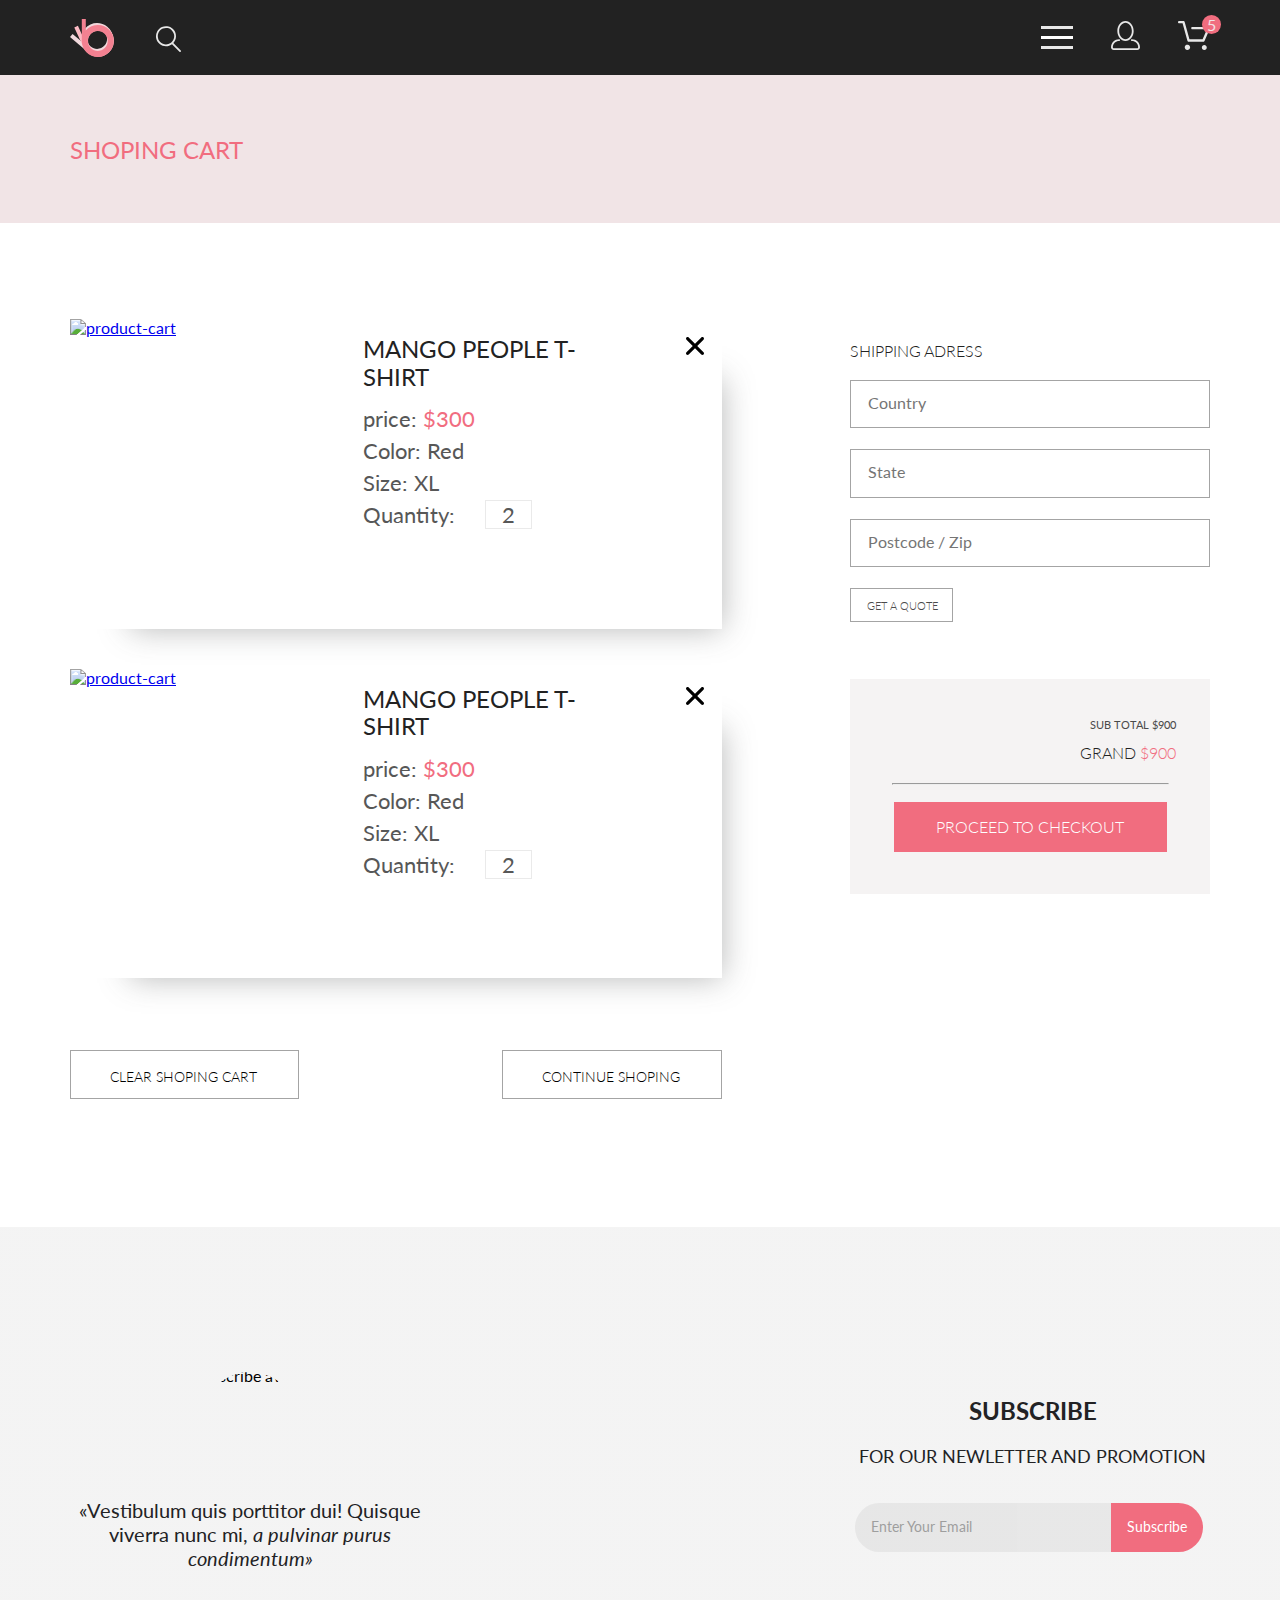
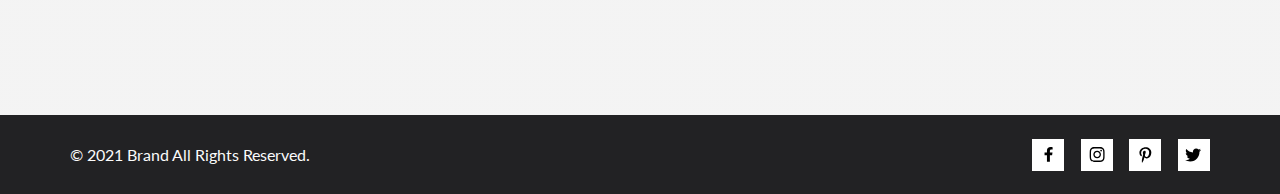
==== commit 50e72baa: "dz" ====
--- a/cart.html
+++ b/cart.html
@@ -8,6 +8,7 @@
     <link rel="index" href="index.html">
     <link rel="product" href="product.html">
     <link rel="catalog" href="catalog.html">
+    <link rel="registration" href="registration.html">
     <link rel="stylesheet" href="css/normalize.css">
     <title>Cart</title>
     <link
@@ -44,87 +45,85 @@
                 </div>
 
                 <div class="page-header-wrp-btn">
-                    <nav>
-                        <label class="menu-btn" for="menu-switch">
-                            <span></span>
-                        </label>
-                        <input id="menu-switch" type="checkbox">
-                        <ul class="menu-list">
-                            <li class="menu-list-item">
-                                <div class="menu-list-close-btn"></div>
-                            </li>
-                            <li class="menu-list-item">
-                                <span class="menu-list-title">menu</span>
-                            </li>
-                            <li class="menu-list-item">
-                                <a href="#">Man</a>
-                            </li>
-                            <li class="menu-list-item">
-                                <ul class="menu-sublist">
-                                    <li class="menu-sublist-item">
-                                        <a href="#">Accessories</a>
-                                    </li>
-                                    <li class="menu-sublist-item">
-                                        <a href="#">Bags</a>
-                                    </li>
-                                    <li class="menu-sublist-item">
-                                        <a href="#">Denim</a>
-                                    </li>
-                                    <li class="menu-sublist-item">
-                                        <a href="#">T-Shirts</a>
-                                    </li>
-                                </ul>
-                            </li>
-                            <li class="menu-list-item">
-                                <a href="#">Woman</a>
-                            </li>
-                            <li class="menu-list-item">
-                                <ul class="menu-sublist">
-                                    <li class="menu-sublist-item">
-                                        <a href="#">Accessories</a>
-                                    </li>
-                                    <li class="menu-sublist-item">
-                                        <a href="#">Jackets &amp;&nbsp;Coats</a>
-                                    </li>
-                                    <li class="menu-sublist-item">
-                                        <a href="#">Polos</a>
-                                    </li>
-                                    <li class="menu-sublist-item">
-                                        <a href="#">T-Shirts</a>
-                                    </li>
-                                    <li class="menu-sublist-item">
-                                        <a href="#">Shirts</a>
-                                    </li>
-                                </ul>
-                            </li>
-                            <li class="menu-list-item">
-                                <a href="#">Kids</a>
-                            </li>
-                            <li class="menu-list-item">
-                                <ul class="menu-sublist">
-                                    <li class="menu-sublist-item">
-                                        <a href="#">Accessories</a>
-                                    </li>
-                                    <li class="menu-sublist-item">
-                                        <a href="#">Jackets &amp;&nbsp;Coats</a>
-                                    </li>
-                                    <li class="menu-sublist-item">
-                                        <a href="#">Polos</a>
-                                    </li>
-                                    <li class="menu-sublist-item">
-                                        <a href="#">T-Shirts</a>
-                                    </li>
-                                    <li class="menu-sublist-item">
-                                        <a href="#">Shirts</a>
-                                    </li>
-                                    <li class="menu-sublist-item">
-                                        <a href="#">Bags</a>
-                                    </li>
-                                </ul>
-                            </li>
-                        </ul>
-                    </nav>
-                    <a href="#" class="account-btn">
+                    <label class="menu-btn" for="menu-switch">
+                        <span></span>
+                    </label>
+                    <input id="menu-switch" type="checkbox">
+                    <ul class="menu-list">
+                        <li class="menu-list-item">
+                            <div class="menu-list-close-btn"></div>
+                        </li>
+                        <li class="menu-list-item">
+                            <span class="menu-list-title">menu</span>
+                        </li>
+                        <li class="menu-list-item">
+                            <a href="#">Man</a>
+                        </li>
+                        <li class="menu-list-item">
+                            <ul class="menu-sublist">
+                                <li class="menu-sublist-item">
+                                    <a href="#">Accessories</a>
+                                </li>
+                                <li class="menu-sublist-item">
+                                    <a href="#">Bags</a>
+                                </li>
+                                <li class="menu-sublist-item">
+                                    <a href="#">Denim</a>
+                                </li>
+                                <li class="menu-sublist-item">
+                                    <a href="#">T-Shirts</a>
+                                </li>
+                            </ul>
+                        </li>
+                        <li class="menu-list-item">
+                            <a href="#">Woman</a>
+                        </li>
+                        <li class="menu-list-item">
+                            <ul class="menu-sublist">
+                                <li class="menu-sublist-item">
+                                    <a href="#">Accessories</a>
+                                </li>
+                                <li class="menu-sublist-item">
+                                    <a href="#">Jackets &amp;&nbsp;Coats</a>
+                                </li>
+                                <li class="menu-sublist-item">
+                                    <a href="#">Polos</a>
+                                </li>
+                                <li class="menu-sublist-item">
+                                    <a href="#">T-Shirts</a>
+                                </li>
+                                <li class="menu-sublist-item">
+                                    <a href="#">Shirts</a>
+                                </li>
+                            </ul>
+                        </li>
+                        <li class="menu-list-item">
+                            <a href="#">Kids</a>
+                        </li>
+                        <li class="menu-list-item">
+                            <ul class="menu-sublist">
+                                <li class="menu-sublist-item">
+                                    <a href="#">Accessories</a>
+                                </li>
+                                <li class="menu-sublist-item">
+                                    <a href="#">Jackets &amp;&nbsp;Coats</a>
+                                </li>
+                                <li class="menu-sublist-item">
+                                    <a href="#">Polos</a>
+                                </li>
+                                <li class="menu-sublist-item">
+                                    <a href="#">T-Shirts</a>
+                                </li>
+                                <li class="menu-sublist-item">
+                                    <a href="#">Shirts</a>
+                                </li>
+                                <li class="menu-sublist-item">
+                                    <a href="#">Bags</a>
+                                </li>
+                            </ul>
+                        </li>
+                    </ul>
+                    <a href="registration.html" class="account-btn">
                         <svg width="29" height="29" viewBox="0 0 29 29" xmlns="http://www.w3.org/2000/svg">
                             <path
                                 d="M14.5 19.937C19 19.937 22.656 15.464 22.656 9.968C22.656 4.472 19 0 14.5 0C13.3631 0.0217413 12.2463 0.303398 11.2351 0.823397C10.2239 1.34339 9.34507 2.08794 8.66602 3C7.12663 4.99573 6.30819 7.45381 6.34399 9.974C6.34399 15.465 10 19.937 14.5 19.937ZM14.5 1.813C18 1.813 20.844 5.472 20.844 9.969C20.844 14.466 17.998 18.125 14.5 18.125C11.002 18.125 8.15603 14.465 8.15503 9.969C8.15403 5.473 11 1.813 14.5 1.813ZM20.844 18.125C20.6036 18.125 20.373 18.2205 20.203 18.3905C20.033 18.5605 19.9375 18.7911 19.9375 19.0315C19.9375 19.2719 20.033 19.5025 20.203 19.6725C20.373 19.8425 20.6036 19.938 20.844 19.938C22.526 19.9399 24.1386 20.6088 25.3279 21.7982C26.5172 22.9875 27.1861 24.6 27.188 26.282C27.1875 26.5221 27.0918 26.7523 26.922 26.9221C26.7522 27.0918 26.5221 27.1875 26.282 27.188H2.71997C2.47985 27.1875 2.24975 27.0918 2.07996 26.9221C1.91016 26.7523 1.81449 26.5221 1.81396 26.282C1.81608 24.6001 2.48517 22.9877 3.67444 21.7985C4.86371 20.6092 6.47608 19.9401 8.15796 19.938C8.39824 19.938 8.62868 19.8425 8.79858 19.6726C8.96849 19.5027 9.06396 19.2723 9.06396 19.032C9.06396 18.7917 8.96849 18.5613 8.79858 18.3914C8.62868 18.2215 8.39824 18.126 8.15796 18.126C5.99541 18.1279 3.92201 18.9875 2.39258 20.5164C0.863144 22.0453 0.00264777 24.1185 0 26.281C0.000794067 27.0019 0.287502 27.693 0.797241 28.2027C1.30698 28.7125 1.99811 28.9992 2.71899 29H26.282C27.0027 28.9989 27.6936 28.7121 28.2031 28.2024C28.7126 27.6927 28.9992 27.0017 29 26.281C28.9974 24.1187 28.1372 22.0457 26.6083 20.5168C25.0793 18.9878 23.0063 18.1276 20.844 18.125Z" />
@@ -141,6 +140,8 @@
                 </div>
             </div>
         </header>
+
+
         <main>
             <section class="banner-catalog">
                 <div class="center-block">
@@ -149,52 +150,88 @@
                     </h2>
                 </div>
             </section>
-            <section>
-                <ul>
-                    <li>
-                        <article class="">
-                            <div class="">
-                                <a href="#" class="">
+
+            <section class="center-block">
+                <div class="cart-block">
+                    <div class="cart-block-big">
+                        <div class="cart-img-text">
+                            <div class="cart-ul-img">
+                                <a href="#">
                                     <img class="" src="https://i.postimg.cc/qqTJTqjs/Rectangle-15-copy.jpg"
-                                        alt="product-cart" height="420">
+                                        alt="product-cart" height="306">
                                 </a>
                             </div>
-                            <div class="">
-                                <h3 class="">ellery x m'o capsule </h3>
-                                <p class="">Known for her sculptural takes on traditional
-                                    tailoring, Australian arbiter of cool Kym Ellery teams up with Moda Operandi.</p>
-                                <p class="">$52.00</p>
+                            <div class="cart-ul-price">
+                                <div class="cart-h3-close">
+                                    <h1 class="cart-ul-h3"> Mango people t-shirt</h1>
+                                    <svg width="18" height="18" viewBox="0 0 18 18" class="cart-list-close-btn"
+                                        xmlns="http://www.w3.org/2000/svg">
+                                        <path
+                                            d="M11.2453 9L17.5302 2.71516C17.8285 2.41741 17.9962 2.01336 17.9966 1.59191C17.997 1.17045 17.8299 0.76611 17.5322 0.467833C17.2344 0.169555 16.8304 0.00177586 16.4089 0.00140366C15.9875 0.00103146 15.5831 0.168097 15.2848 0.465848L9 6.75069L2.71516 0.465848C2.41688 0.167571 2.01233 0 1.5905 0C1.16868 0 0.764125 0.167571 0.465848 0.465848C0.167571 0.764125 0 1.16868 0 1.5905C0 2.01233 0.167571 2.41688 0.465848 2.71516L6.75069 9L0.465848 15.2848C0.167571 15.5831 0 15.9877 0 16.4095C0 16.8313 0.167571 17.2359 0.465848 17.5342C0.764125 17.8324 1.16868 18 1.5905 18C2.01233 18 2.41688 17.8324 2.71516 17.5342L9 11.2493L15.2848 17.5342C15.5831 17.8324 15.9877 18 16.4095 18C16.8313 18 17.2359 17.8324 17.5342 17.5342C17.8324 17.2359 18 16.8313 18 16.4095C18 15.9877 17.8324 15.5831 17.5342 15.2848L11.2453 9Z" />
+                                    </svg>
+                                </div>
+                                <p class="cart-text"> price: <span class="cart-text-price"> $300 </span></p>
+                                <p class="cart-text"> Color: Red</p>
+                                <p class="cart-text"> Size: XL</p>
+                                <p class="cart-text"> Quantity: <span class="cart-text-quantity"> 2 </span></p>
                             </div>
-                        </article>
-                    </li>
-                    </li>
-                    <li>
-                        <article class="">
-                            <div class="">
-                                <a href="#" class="">
+                        </div>
+                        <div class="cart-img-text">
+                            <div class="cart-ul-img">
+                                <a href="#">
                                     <img class="" src="https://i.postimg.cc/qqTJTqjs/Rectangle-15-copy.jpg"
-                                        alt="product-cart" height="420">
+                                        alt="product-cart" height="306">
                                 </a>
                             </div>
-                            <div class="">
-                                <h3 class="">ellery x m'o capsule </h3>
-                                <p class="">Known for her sculptural takes on traditional
-                                    tailoring, Australian arbiter of cool Kym Ellery teams up with Moda Operandi.</p>
-                                <p class="">$52.00</p>
+                            <div class="cart-ul-price">
+                                <div class="cart-h3-close">
+                                    <h1 class="cart-ul-h3"> Mango people t-shirt</h1>
+                                    <svg width="18" height="18" viewBox="0 0 18 18" class="cart-list-close-btn"
+                                        xmlns="http://www.w3.org/2000/svg">
+                                        <path
+                                            d="M11.2453 9L17.5302 2.71516C17.8285 2.41741 17.9962 2.01336 17.9966 1.59191C17.997 1.17045 17.8299 0.76611 17.5322 0.467833C17.2344 0.169555 16.8304 0.00177586 16.4089 0.00140366C15.9875 0.00103146 15.5831 0.168097 15.2848 0.465848L9 6.75069L2.71516 0.465848C2.41688 0.167571 2.01233 0 1.5905 0C1.16868 0 0.764125 0.167571 0.465848 0.465848C0.167571 0.764125 0 1.16868 0 1.5905C0 2.01233 0.167571 2.41688 0.465848 2.71516L6.75069 9L0.465848 15.2848C0.167571 15.5831 0 15.9877 0 16.4095C0 16.8313 0.167571 17.2359 0.465848 17.5342C0.764125 17.8324 1.16868 18 1.5905 18C2.01233 18 2.41688 17.8324 2.71516 17.5342L9 11.2493L15.2848 17.5342C15.5831 17.8324 15.9877 18 16.4095 18C16.8313 18 17.2359 17.8324 17.5342 17.5342C17.8324 17.2359 18 16.8313 18 16.4095C18 15.9877 17.8324 15.5831 17.5342 15.2848L11.2453 9Z" />
+                                    </svg>
+                                </div>
+                                <p class="cart-text"> price: <span class="cart-text-price"> $300 </span></p>
+                                <p class="cart-text"> Color: Red</p>
+                                <p class="cart-text"> Size: XL</p>
+                                <p class="cart-text"> Quantity: <span class="cart-text-quantity"> 2 </span></p>
                             </div>
-                        </article>
-                    </li>
-                    </li>
-                    <li>
-                        <button class="" type="button">
-                            <span>Clear Shoping cart</span>
-                        </button>
-                        <button class="" type="button">
-                            <span>Continue Shoping</span>
-                        </button>
-                    </li>
-                </ul>
+                        </div>
+                    </div>
+                    <div class="cart-ul-product">
+                        <form action="action_page">
+                            <h3 class="cart-ul-product-h3">Shipping adress</h3>
+                            <input type="text" name="сountry" placeholder="Сountry" class="cart-input">
+                            <input type="text" name="state" placeholder="State" class="cart-input">
+                            <input type="text" name="postcode" placeholder="Postcode / Zip" class="cart-input">
+                            <input type="submit" value="Get a quote" class="cart-input cart-button">
+                        </form>
+                        <form action="action_page" class="cart-ul-product-form">
+                            <h3 class="cart-text-product">Sub total $900</h3>
+                            <h2 class="cart-text-product-h2">Grand <span class="cart-text-price">$900</span>
+                            </h2>
+                            <hr class="cart-hr">
+                            <input type="submit" value="Proceed to checkout" class="cart-product-input">
+                        </form>
+                    </div>
+                    <div>
+                        <ul class="cart-ul-button">
+                            <li>
+                                <button class="carl-button-two" type="button">
+                                    <span>Clear Shoping cart</span>
+                                </button>
+                            </li>
+                            <li>
+                                <button class="carl-button-two" type="button">
+                                    <span>Continue Shoping</span>
+                                </button>
+                            </li>
+                        </ul>
+                    </div>
+                </div>
             </section>
+
         </main>
 
         <footer class="page-footer">
@@ -262,6 +299,7 @@
                 </div>
             </div>
         </footer>
+
     </div>
 </body>
 
--- a/css/style.css
+++ b/css/style.css
@@ -39,6 +39,8 @@
 
 .page-header svg {
     fill: #E8E8E8;
+    width: 100%;
+    height: 100%;
 }
 
 .page-header-wrp-btn {
@@ -46,6 +48,9 @@
     justify-content: space-between;
     align-items: flex-end;
     width: 100%;
+    box-sizing: border-box;
+    -webkit-box-sizing: border-box;
+    -moz-box-sizing: border-box;
     box-sizing: border-box;
 }
 
@@ -116,16 +121,6 @@
     align-items: center;
     width: 32px;
     height: 32px;
-    background-color: #222222;
-}
-
-.menu-btn span {
-    display: block;
-    width: 100%;
-    height: 3px;
-    background-color: #fff;
-    margin: auto;
-    position: relative;
 }
 
 .menu-btn:hover span,
@@ -140,28 +135,42 @@
     background-color: #FFFFFF;
 }
 
+.menu-btn span {
+    display: block;
+    width: 100%;
+    height: 3px;
+    background-color: #fff;
+    position: relative;
+}
+
 .menu-btn span::before,
 .menu-btn span::after {
     content: "";
     display: block;
     width: 100%;
     height: 3px;
-    background-color: #fff;
+    background-color: #E8E8E8;
     position: absolute;
     top: -10px;
     left: 0;
 }
 
+.menu-btn span::after {
+    top: 10px;
+}
+
 #menu-switch {
     display: none;
 }
 
 #menu-switch:checked~.menu-list {
     display: block;
+    box-shadow: 0 0 10px 5px rgba(75, 77, 78, 0.4);
 }
 
 #menu-switch:checked~.page-header-banner {
     border: 8px solid red;
+
 }
 
 .menu-list {
@@ -217,24 +226,18 @@
     transform: rotate(135deg);
 }
 
-.menu-btn span::after {
-    top: 10px;
-}
-
 .menu-btn span::before {
     border: 10px;
 }
 
 .menu-list-close-btn:hover::before,
 .menu-list-close-btn:hover::after {
-    background: #6F6E6E;
-    ;
+    background: #000;
 }
 
 .menu-list-close-btn:active::before,
 .menu-list-close-btn:active::after {
     background: #6F6E6E;
-    ;
 }
 
 .menu-list-title {
@@ -554,6 +557,7 @@
     box-sizing: border-box;
 }
 
+
 .products-item-photo-wrp {
     display: flex;
     justify-content: center;
@@ -570,7 +574,9 @@
     width: 100%;
     margin: 0 auto;
     box-sizing: border-box;
-}
+    overflow: hidden;
+}
+
 
 .products-item-txt-wrp {
     padding: 25px 18px 20px 18px;
@@ -629,7 +635,6 @@
     background-blend-mode: darken;
 }
 
-
 .products-item-btn:hover {
     color: #fff;
     border: 1px solid #fff;
@@ -638,6 +643,7 @@
 .products-item-photo:hover img {
     display: block;
     filter: brightness(0.5);
+    transform: scale(1.9);
 }
 
 .products-item:hover .products-item-btn {
@@ -842,7 +848,6 @@
 
 .subscribe-form {
     display: flex;
-    justify-content: space-between;
     align-items: center;
     width: 100%;
     max-width: 356px;
@@ -979,6 +984,16 @@
     display: inline-block;
 }
 
+.breadcrumb-catalog a:hover {
+    text-decoration: underline;
+}
+
+.breadcrumb-catalog li+li:before {
+    padding: 8px;
+    color: black;
+    content: "/\00a0";
+}
+
 .breadcrumb-catalog a {
     text-decoration: none;
 }
@@ -1066,9 +1081,10 @@
     min-height: inherit;
 }
 
-
 .filter-nav-small {
     width: 360px;
+    box-sizing: border-box;
+    position: relative;
 }
 
 .filter-nav-big {
@@ -1080,20 +1096,27 @@
     align-items: center;
 }
 
-.filter-label:hover {
-    color: #F16D7F;
-}
-
-.filter-label:active {
-    color: #000;
-}
-
-#btn:checked~ul {
-    visibility: visible;
+#switch-filter {
+    display: none;
+}
+
+#switch-filter:checked~.filter-list-wrp {
+    display: block;
+}
+
+.filter-list-wrp {
+    display: none;
+    width: 100%;
+    width: 360px;
+    position: absolute;
+    top: 0;
+    left: 0;
+    box-sizing: border-box;
+    background: #FFFFFF;
+    box-shadow: 0 4px 20px rgba(0, 0, 0, 0.21);
 }
 
 .filter-ul {
-    visibility: hidden;
     width: 360px;
     min-height: 487px;
     -webkit-box-sizing: border-box;
@@ -1102,8 +1125,9 @@
     background-color: #fff;
     list-style: none;
     position: absolute;
-    top: 85px;
     z-index: 20;
+    box-shadow: 0 20px 20px 0 rgba(0, 0, 0, 0.21);
+    padding: 0 0 0 16px;
 }
 
 .filter-ul a,
@@ -1140,11 +1164,16 @@
 }
 
 .filter-list-item:hover>a {
+    color: #6F6E6E;
+}
+
+.filter-list-item:active>a {
     color: #EF5B70;
 }
 
-.filter-list-item:active>a {
-    color: #EF5B70
+
+.filter-list-item>a {
+    color: #EF5B70;
 }
 
 .filter-list-txt>a {
@@ -1154,12 +1183,51 @@
     line-height: 17px;
 }
 
-.filter-label {
+.filter-btn {
+    display: block;
+    width: 100%;
+    margin: 0 0 16px 0;
+    padding: 0;
+    background-color: transparent;
+    border: none;
+    color: #000000;
+    text-align: left;
+}
+
+.filter-btn span {
+    font-style: normal;
     font-weight: 600;
     font-size: 14px;
-    line-height: 17px;
-    color: #6F6E6E;
-    text-transform: uppercase;
+    line-height: 16.8px;
+    text-transform: uppercase;
+    padding: 0 0 0 16px;
+}
+
+.filter-btn svg {
+    margin: 0 0 0 11px;
+    fill: currentColor;
+}
+
+.filter-btn:hover {
+    color: #F16D7F;
+}
+
+.filter-btn:active {
+    color: #F16D7F;
+}
+
+.filter-btn:hover svg,
+.filter-btn-ch:hover svg,
+.filter-btn-size:hover svg,
+.filter-btn-price:hover svg {
+    fill: #F16D7F;
+}
+
+.filter-btn:active svg,
+.filter-btn-ch:active svg,
+.filter-btn-size:active svg,
+.filter-btn-price:active svg {
+    fill: #F16D7F;
 }
 
 .filter-input {
@@ -1189,7 +1257,7 @@
 }
 
 .filter-label-ch:active {
-    color: #000;
+    color: #F16D7F;
 }
 
 .filter-label-ch {
@@ -1202,7 +1270,8 @@
 
 .filter-label-ch svg,
 .filter-label-size svg,
-.filter-label-price svg {
+.filter-label-price svg,
+.filter-label svg {
     padding: 0 0 0 10px;
 }
 
@@ -1308,14 +1377,6 @@
     visibility: visible;
 }
 
-.filter-label-price::after {
-    content: '';
-    display: block;
-    position: absolute;
-    border-left: 2px solid #070707;
-    border-top: 2px solid #0a0a0a;
-}
-
 .product-card {
     position: relative;
     height: 1278px;
@@ -1348,6 +1409,12 @@
 .product-image-1 {
     list-style-type: none;
     flex-wrap: wrap;
+    transition: all 1.5s ease 1s;
+}
+
+.product-image-1:hover {
+    transform: scale(1.3, 1.3);
+    transform: rotate(15deg);
 }
 
 .product-image-1:hover svg {
@@ -1461,4 +1528,368 @@
 
 .products-description-btn:active svg {
     fill: #F16D7F;
+}
+
+img {
+    width: 100%;
+    height: 100%;
+    object-fit: cover;
+}
+
+.cart-block-big {
+    width: 652px;
+}
+
+.cart-block {
+    display: grid;
+    grid-template-columns: 1fr 1fr;
+    justify-content: space-around;
+    margin: 96px auto 128px auto;
+}
+
+.cart-img-text {
+    display: flex;
+    margin: 0 0 40px 0;
+    box-shadow: 30px 30px 30px -30px rgba(75, 77, 78, 0.4);
+}
+
+.cart-ul-img {
+    width: 262px;
+    box-sizing: border-box;
+}
+
+
+.cart-ul-price {
+    width: 390px;
+    height: 309.6px;
+    box-sizing: border-box;
+    padding: 0 0 0 31px;
+}
+
+.cart-ul-h3 {
+    font-weight: 400;
+    font-size: 24px;
+    color: #222222;
+    z-index: 5;
+    width: 262px;
+    text-transform: uppercase;
+    align-content: stretch;
+}
+
+.cart-h3-close {
+    display: flex;
+    justify-content: space-between;
+}
+
+.cart-list-close-btn {
+    margin: 18px 18px auto auto;
+}
+
+.cart-list-close-btn:hover {
+    fill: #F16D7F;
+}
+
+.cart-list-close-btn:active {
+    fill: #000;
+}
+
+.cart-ul-product {
+    width: 360px;
+    margin: 0 0 57px 128px;
+}
+
+.cart-text {
+    font-weight: 400;
+    font-size: 22px;
+    line-height: 26px;
+    color: #575757;
+    margin: 0 0 6px 0;
+}
+
+.cart-text-p {
+    padding: 42px 0 0 0;
+}
+
+
+.cart-text-price {
+    color: #F16D7F;
+}
+
+.cart-text-quantity {
+    border: 1px solid #EAEAEA;
+    padding: 0 16px 0 16px;
+    margin: 0 0 0 24px;
+}
+
+.cart-ul-product-h3 {
+    font-weight: 300;
+    font-size: 16px;
+    line-height: 19px;
+    color: #222222;
+    margin: 0 0 20px 0;
+    padding: 22px 0 0 0;
+    text-transform: uppercase;
+}
+
+.cart-input {
+    width: 100%;
+    border: 1px solid #A4A4A4;
+    padding: 13px 0 15px 17px;
+    color: #222222;
+    margin: 0 0 21px 0;
+    box-sizing: border-box;
+}
+
+.cart-button {
+    font-weight: 300;
+    font-size: 11px;
+    line-height: 13px;
+    color: #4A4A4A;
+    width: 103px;
+    height: 34px;
+    padding: 10px 14px 12px 15px;
+    background: #FFFFFF;
+    text-transform: uppercase;
+}
+
+.cart-button:hover {
+    color: #F16D7F;
+    border: 1px solid #F16D7F;
+}
+
+.cart-button:active {
+    color: #4A4A4A;
+    border: 1px solid #4A4A4A;
+}
+
+
+.cart-ul-product-form {
+    background: #F5F3F3;
+    width: 360px;
+    text-align: right;
+    padding: 39px 34px 0 34px;
+    box-sizing: border-box;
+    margin: 36px 0 0 0;
+}
+
+.cart-text-product {
+    font-weight: 400;
+    font-size: 11px;
+    line-height: 13px;
+    color: #4A4A4A;
+    text-transform: uppercase;
+}
+
+.cart-text-product-h2 {
+    font-weight: 300;
+    font-size: 16px;
+    line-height: 19px;
+    color: #222222;
+    text-transform: uppercase;
+    margin: 12px 0 21px 0;
+}
+
+.cart-hr {
+    width: 275px;
+    margin: auto;
+}
+
+.cart-product-input {
+    font-weight: 300;
+    font-size: 16px;
+    line-height: 19px;
+    color: #fff;
+    width: 273px;
+    height: 50px;
+    padding: 15px 43px 16px 41px;
+    margin: 17px 9px 42px 9px;
+    background: #F16D7F;
+    text-transform: uppercase;
+    box-sizing: border-box;
+    border: none;
+}
+
+.cart-product-input:hover {
+    color: #F16D7F;
+    border: 1px solid #F16D7F;
+    background: #fff;
+}
+
+.cart-product-input:active {
+    color: #fff;
+    border: 1px solid #fff;
+    background: #F16D7F;
+}
+
+.cart-ul-button {
+    justify-content: space-around;
+    width: 652px;
+    list-style-type: none;
+    display: grid;
+    grid-template-columns: 1fr 1fr;
+    display: flex;
+    justify-content: space-between;
+    align-items: center;
+}
+
+.carl-button-two {
+    font-weight: 300;
+    font-size: 14px;
+    line-height: 17px;
+    color: #000000;
+    border: 1px solid #A4A4A4;
+    max-width: 652px;
+    height: 49px;
+    text-transform: uppercase;
+    padding: 17px 41px 16px 39px;
+    box-sizing: border-box;
+    background: #FFFFFF;
+    margin: 32px 0 0 0;
+}
+
+.carl-button-two:hover {
+    color: #F16D7F;
+    border: 1px solid #F16D7F;
+    background: #fff;
+}
+
+.carl-button-two:active {
+    color: #fff;
+    border: 1px solid #fff;
+    background: #F16D7F;
+}
+
+.registration-form {
+    width: 100%;
+}
+
+.registration-form-bloc {
+    display: flex;
+    align-content: space-around;
+    justify-content: space-between;
+    width: 100%;
+    max-width: 1140px;
+    margin: 64px auto 96px auto;
+}
+
+.registration-form-name {
+    width: 360px;
+    margin: 0 128px 0 0;
+}
+
+.registration-h3 {
+    font-weight: 300;
+    font-size: 16px;
+    line-height: 19px;
+    color: #222222;
+    margin: 0 0 20.5px 0;
+}
+
+.registration-input {
+    width: 100%;
+    border: 1px solid #A4A4A4;
+    padding: 12px 0 15px 17px;
+    color: #222222;
+    margin: 0 0 21px 0;
+    box-sizing: border-box;
+}
+
+.registration-gender {
+    display: inline-flex;
+    align-items: center;
+    align-content: space-around;
+    justify-content: left;
+    line-height: 13px;
+    color: #000000;
+    margin: 0 20px 0 0;
+    padding: 0 0 15px 0;
+    font-weight: 300;
+    font-size: 11px;
+}
+
+.registration-radio {
+    width: 17px;
+    height: 17px;
+    margin: 10px 10px 10px 0;
+}
+
+.registration-p {
+    font-weight: 300;
+    font-size: 13px;
+    line-height: 16px;
+    color: #B1B1B1;
+    margin: 0 0 39px 0;
+}
+
+.registration-input-join {
+    font-weight: 400;
+    font-size: 14px;
+    line-height: 17px;
+    color: #fff;
+    width: 167px;
+    height: 50px;
+    background: #F16D7F;
+    text-transform: uppercase;
+    box-sizing: border-box;
+    border: none;
+    background
+}
+
+.registration-input-join svg {
+    fill: #ffff;
+}
+
+.registration-input-join:hover svg {
+    fill: #F16D7F;
+}
+
+.registration-input-join:active svg {
+    fill: #fff;
+}
+
+
+.registration-input-join:hover {
+    color: #F16D7F;
+    border: 1px solid #F16D7F;
+    background: #fff;
+}
+
+.registration-input-join:active {
+    color: #fff;
+    border: 1px solid #fff;
+    background: #F16D7F;
+}
+
+.registration-checbox {
+    width: 652px;
+    font-weight: 300;
+    font-size: 24px;
+    line-height: 29px;
+    color: #000000;
+}
+
+.registration-h1 {
+    text-transform: uppercase;
+    font-weight: 300;
+    font-size: 24px;
+    line-height: 29px;
+    margin: 0 0 22px 0;
+}
+
+.registration-checbox-p {
+    margin: 0 0 22px 0;
+    font-weight: 300;
+    font-size: 24px;
+    line-height: 29px;
+    color: #000000
+}
+
+.registration-li {
+    margin: 0 0 16px 0;
+    list-style-type: none;
+}
+
+.registration-li-checkbox {
+    border: #fff;
+    display: none;
 }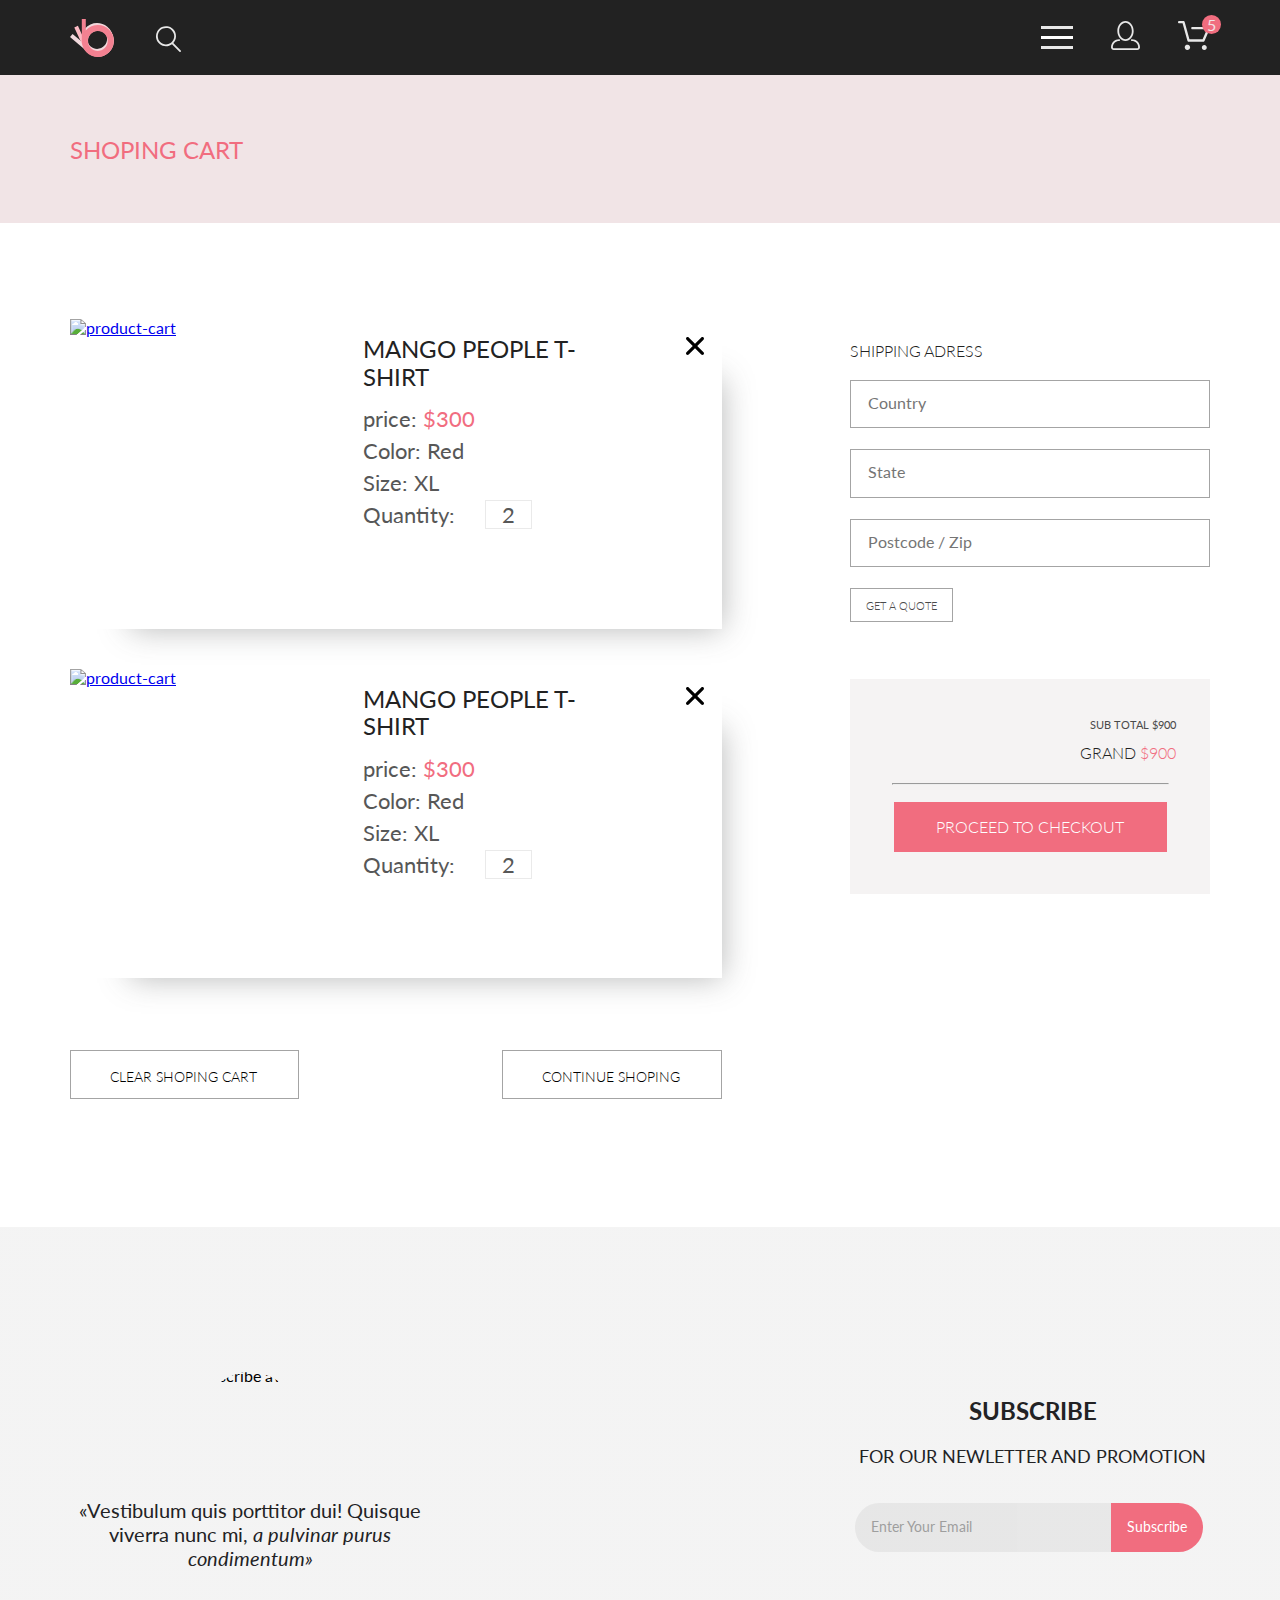
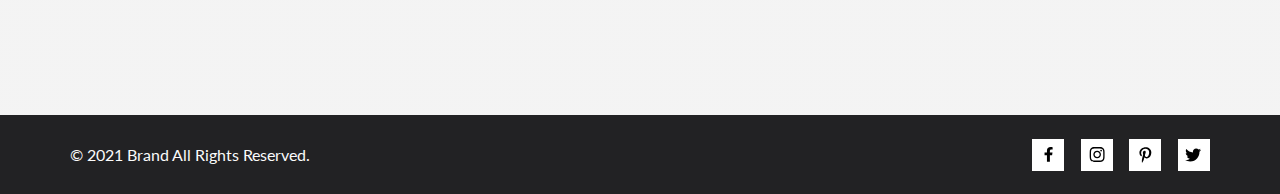
==== commit adb52195: "dz" ====
--- a/cart.html
+++ b/cart.html
@@ -205,14 +205,16 @@
                             <input type="text" name="сountry" placeholder="Сountry" class="cart-input">
                             <input type="text" name="state" placeholder="State" class="cart-input">
                             <input type="text" name="postcode" placeholder="Postcode / Zip" class="cart-input">
-                            <input type="submit" value="Get a quote" class="cart-input cart-button">
-                        </form>
-                        <form action="action_page" class="cart-ul-product-form">
-                            <h3 class="cart-text-product">Sub total $900</h3>
-                            <h2 class="cart-text-product-h2">Grand <span class="cart-text-price">$900</span>
-                            </h2>
-                            <hr class="cart-hr">
-                            <input type="submit" value="Proceed to checkout" class="cart-product-input">
+                            <button type="button" class="cart-input cart-button">
+                                <span class="">Get a quote</span>
+                            </button>
+                            <div class="cart-ul-product-form">
+                                <h3 class="cart-text-product">Sub total $900</h3>
+                                <h2 class="cart-text-product-h2">Grand <span class="cart-text-price">$900</span>
+                                </h2>
+                                <hr class="cart-hr">
+                                <input type="submit" value="Proceed to checkout" class="cart-product-input">
+                            </div>
                         </form>
                     </div>
                     <div>
--- a/css/style.css
+++ b/css/style.css
@@ -1153,7 +1153,7 @@
 }
 
 .filter-list-txt {
-    padding: 11px;
+    padding: 10px;
 }
 
 .filter-list-item>a {
@@ -1647,9 +1647,9 @@
     color: #4A4A4A;
     width: 103px;
     height: 34px;
-    padding: 10px 14px 12px 15px;
     background: #FFFFFF;
     text-transform: uppercase;
+    padding: 0;
 }
 
 .cart-button:hover {
@@ -1839,6 +1839,11 @@
     fill: #ffff;
 }
 
+.registration-input-join::after {
+    background: ;
+
+}
+
 .registration-input-join:hover svg {
     fill: #F16D7F;
 }
@@ -1887,9 +1892,255 @@
 .registration-li {
     margin: 0 0 16px 0;
     list-style-type: none;
-}
-
-.registration-li-checkbox {
+    display: flex;
+    align-items: center;
+}
+
+.cart-ul-checkbox {
     border: #fff;
-    display: none;
+    margin: 0 0 0 22px;
+}
+
+
+
+
+
+
+@media (max-width: 768px) and (min-width: 376px) {
+    .banner {
+        min-height: 368px;
+        margin: 0 0 20px 0;
+    }
+
+    .banner-wrp {
+        background-position: bottom left;
+    }
+
+    .banner-title {
+        max-width: 283px;
+        margin: 0 15px 8px 0;
+        font-size: 44px;
+        line-height: 52.8px;
+    }
+
+    .banner-subtitle {
+        font-size: 24px;
+        line-height: 28.8px;
+    }
+
+    .categories {
+        margin: 0 0 154px 0;
+    }
+
+    .categories .center-block {
+        column-gap: 20px;
+    }
+
+    .categories-item {
+        min-height: 167px;
+        margin: 0 0 20px 0;
+    }
+
+    .products {
+        margin: 0 0 65px 0;
+    }
+
+    .products-txt {
+        margin: 0 0 72px 0;
+    }
+
+    .features {
+        padding: 48px 20px 64px 20px;
+    }
+
+    .features-list {
+        flex-direction: column;
+    }
+
+    .features-item {
+        margin: 0 auto 48px auto;
+    }
+
+    .features-item:last-child {
+        margin: 0 auto;
+    }
+
+    .subscribe {
+        min-height: auto;
+        padding: 64px 20px 140px 20px;
+        background-position: 26% 68px;
+        background-size: cover;
+    }
+
+    .subscribe .center-block {
+        flex-direction: column;
+        align-content: center;
+        justify-content: flex-start;
+    }
+
+    .subscribe-info {
+        margin: 0 0 80px 0;
+    }
+
+    .subscribe-form-title {
+        margin: 0;
+        line-height: 27.36px;
+    }
+
+    .subscribe-form-subtitle {
+        margin: 0 0 24px 0;
+        font-size: 18px;
+        line-height: 29.16px;
+    }
+
+    .socials-list {
+        max-width: 146.67px;
+    }
+
+    .socials-item:nth-child(2) {
+        background-color: #F16D7F;
+    }
+
+    .socials-item:nth-child(2) svg {
+        fill: #fff;
+    }
+}
+
+
+@media (max-width: 375px) {
+    .page-header {
+        padding: 0 16px;
+        position: relative;
+    }
+
+    .account-btn,
+    .cart-btn-link {
+        visibility: hidden;
+    }
+
+    .menu-btn {
+        position: absolute;
+        top: 20px;
+        right: 16px;
+    }
+
+    .banner {
+        min-height: 363px;
+        margin: 0 0 64px 0;
+    }
+
+    .banner-wrp {
+        background-image: none;
+    }
+
+    .banner-title {
+        margin: 0 auto;
+    }
+
+    .banner-title {
+        max-width: 236px;
+        text-align: center;
+        font-size: 38px;
+        line-height: 45.6px;
+    }
+
+    .banner-subtitle {
+        max-width: 236px;
+        font-size: 20px;
+        line-height: 24px;
+    }
+
+    .banner-title::before {
+        height: 61px;
+    }
+
+    .categories .center-block {
+        display: flex;
+    }
+
+    .categories-item {
+        max-width: 343px;
+        min-height: 247px;
+        margin: 0 auto 32px auto;
+    }
+
+    .categories-item:last-child {
+        min-height: 111px;
+    }
+
+    .categories {
+        margin: 0 0 64px 0;
+    }
+
+    .products-txt {
+        margin: 0 0 64px 0;
+    }
+
+    .products-list {
+        margin: 0 0 25px 0;
+        padding: 0 8px;
+        box-sizing: border-box;
+    }
+
+    .products-item {
+        max-width: 358px;
+        margin: 0 auto 15.6px auto;
+    }
+
+    .features {
+        padding: 48px 21px 81px 21px;
+    }
+
+    .features-item {
+        max-width: 347px;
+        margin: 0 auto 46.7px auto;
+        padding: 0;
+    }
+
+    .subscribe {
+        padding: 64px 16px 110px 16px;
+        background-position: 27% 0px;
+    }
+
+    .subscribe-info {
+        max-width: 100%;
+        margin: 0 0 80px 0;
+    }
+
+    .subscribe-info-avatar {
+        margin: 0 0 29px 0;
+    }
+
+    .subscribe-info-txt {
+        font-size: 18px;
+        line-height: 22px;
+    }
+
+    .subscribe-form-subtitle {
+        margin: 0 0 22px 0;
+        font-size: 14px;
+        line-height: 19px;
+    }
+
+    .copyright {
+        min-height: auto;
+        padding: 43px 32px 9px 32px;
+    }
+
+    .copyright .center-block {
+        flex-wrap: wrap;
+        justify-content: center;
+        align-content: flex-start;
+    }
+
+    .copyright-txt {
+        order: 2;
+        max-width: 251px;
+    }
+
+    .socials-list {
+        max-width: 147px;
+        margin: 0 0 40px 0;
+        order: 1;
+    }
 }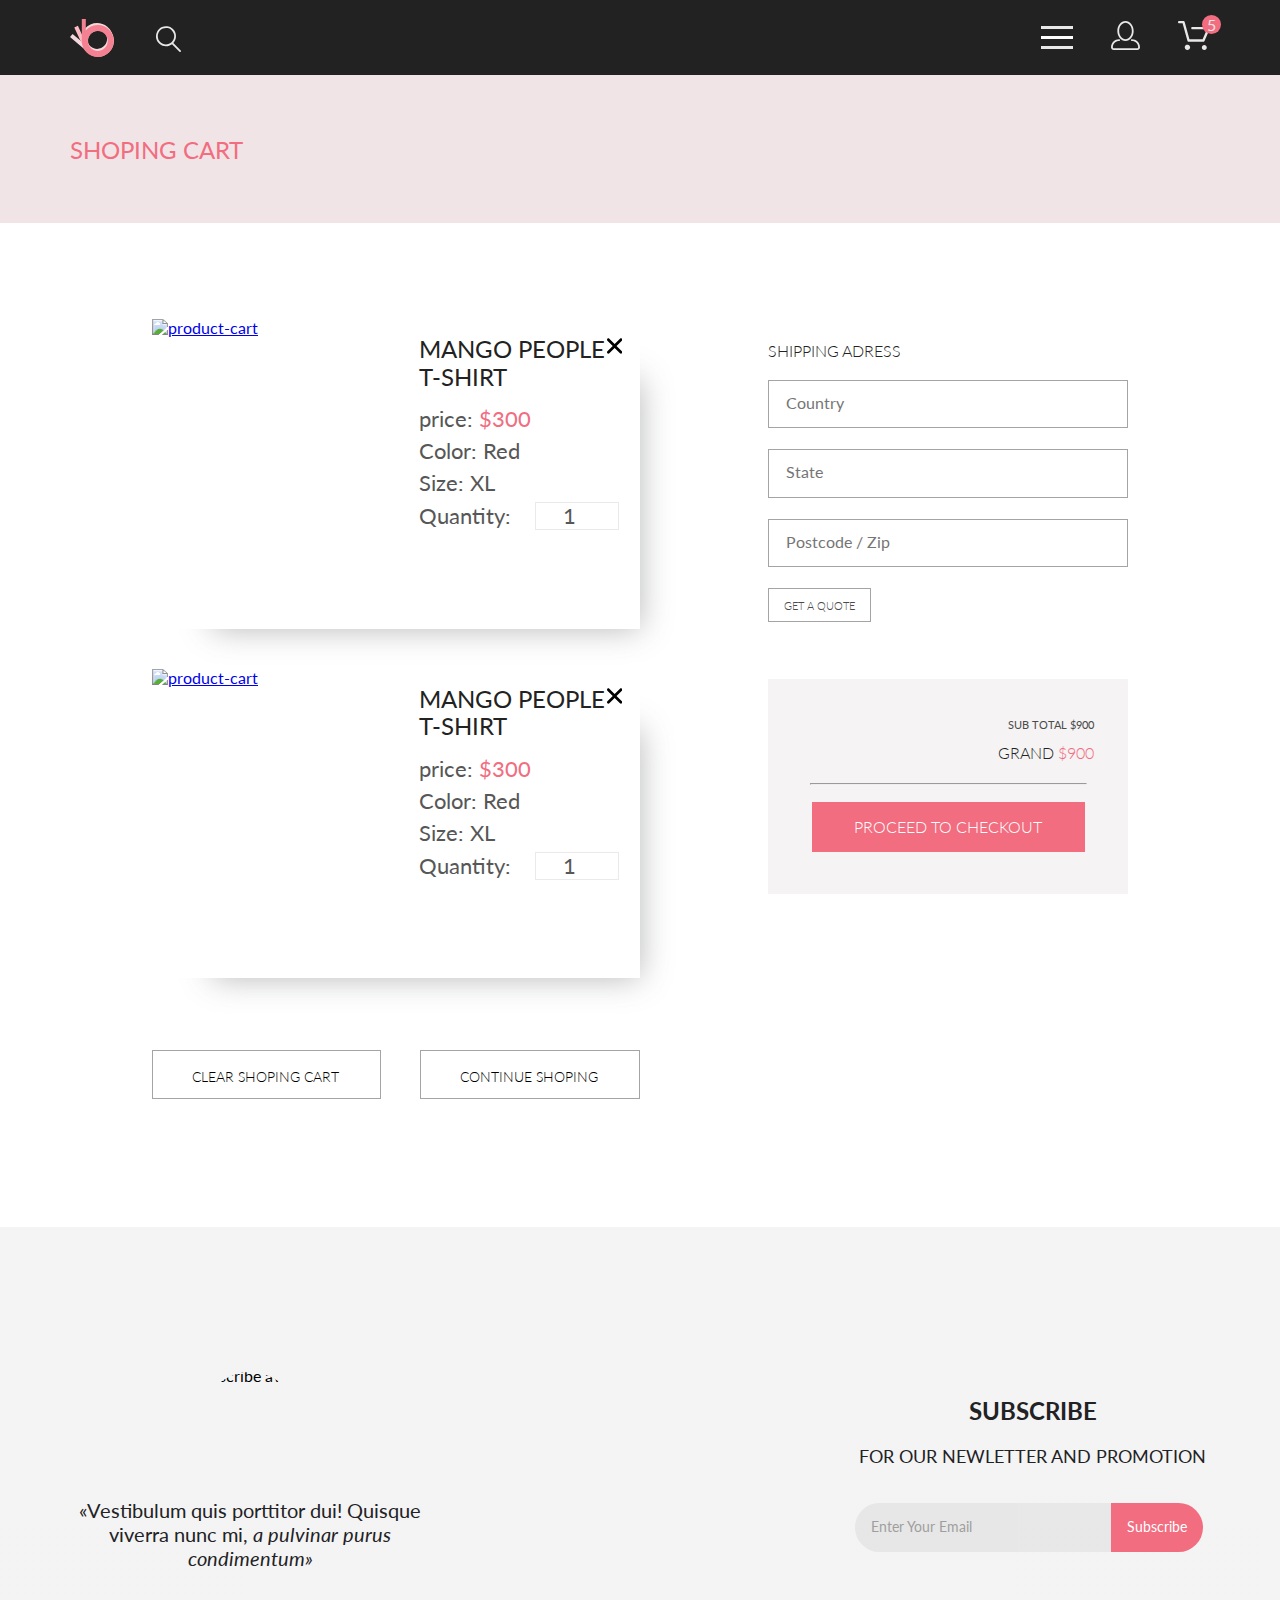
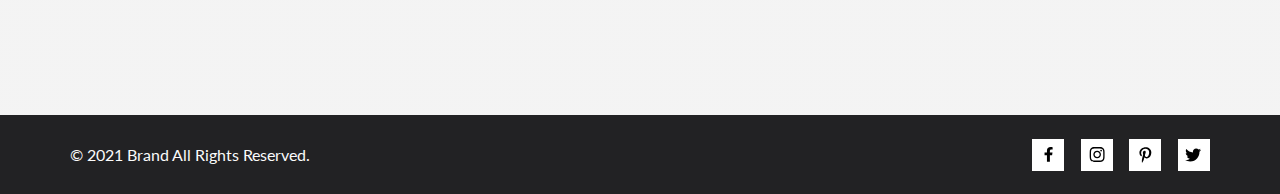
==== commit 6dc9affe: "dz 8" ====
--- a/cart.html
+++ b/cart.html
@@ -3,7 +3,7 @@
 
 <head>
     <meta charset="UTF-8">
-    <meta name="viewport" content="width=device-width">
+    <meta name="viewport" content="width=device-width, initial-scales=1">
     <link rel="stylesheet" href="css/style.css">
     <link rel="index" href="index.html">
     <link rel="product" href="product.html">
@@ -155,15 +155,15 @@
                 <div class="cart-block">
                     <div class="cart-block-big">
                         <div class="cart-img-text">
-                            <div class="cart-ul-img">
+                            <div class="cart-list-img">
                                 <a href="#">
                                     <img class="" src="https://i.postimg.cc/qqTJTqjs/Rectangle-15-copy.jpg"
                                         alt="product-cart" height="306">
                                 </a>
                             </div>
-                            <div class="cart-ul-price">
+                            <div class="cart-list-price">
                                 <div class="cart-h3-close">
-                                    <h1 class="cart-ul-h3"> Mango people t-shirt</h1>
+                                    <h1 class="cart-list-h3"> Mango people t-shirt</h1>
                                     <svg width="18" height="18" viewBox="0 0 18 18" class="cart-list-close-btn"
                                         xmlns="http://www.w3.org/2000/svg">
                                         <path
@@ -173,19 +173,21 @@
                                 <p class="cart-text"> price: <span class="cart-text-price"> $300 </span></p>
                                 <p class="cart-text"> Color: Red</p>
                                 <p class="cart-text"> Size: XL</p>
-                                <p class="cart-text"> Quantity: <span class="cart-text-quantity"> 2 </span></p>
+                                <p class="cart-text"> Quantity:<input type="number" step="1" min="1" max="100"
+                                        id="num_count" name="Quantity:" value="1" title="Qty"
+                                        class="cart-text cart-text-quantity">
                             </div>
                         </div>
                         <div class="cart-img-text">
-                            <div class="cart-ul-img">
+                            <div class="cart-list-img">
                                 <a href="#">
                                     <img class="" src="https://i.postimg.cc/qqTJTqjs/Rectangle-15-copy.jpg"
                                         alt="product-cart" height="306">
                                 </a>
                             </div>
-                            <div class="cart-ul-price">
+                            <div class="cart-list-price">
                                 <div class="cart-h3-close">
-                                    <h1 class="cart-ul-h3"> Mango people t-shirt</h1>
+                                    <h1 class="cart-list-h3"> Mango people t-shirt</h1>
                                     <svg width="18" height="18" viewBox="0 0 18 18" class="cart-list-close-btn"
                                         xmlns="http://www.w3.org/2000/svg">
                                         <path
@@ -195,22 +197,22 @@
                                 <p class="cart-text"> price: <span class="cart-text-price"> $300 </span></p>
                                 <p class="cart-text"> Color: Red</p>
                                 <p class="cart-text"> Size: XL</p>
-                                <p class="cart-text"> Quantity: <span class="cart-text-quantity"> 2 </span></p>
+                                <p class="cart-text"> Quantity:<input type="number" step="1" min="1" max="100"
+                                        id="num_count" name="Quantity:" value="1" title="Qty"
+                                        class="cart-text cart-text-quantity">
                             </div>
                         </div>
                     </div>
-                    <div class="cart-ul-product">
+                    <div class="cart-list-product">
                         <form action="action_page">
-                            <h3 class="cart-ul-product-h3">Shipping adress</h3>
+                            <h3 class="cart-list-product-paragraph">Shipping adress</h3>
                             <input type="text" name="сountry" placeholder="Сountry" class="cart-input">
                             <input type="text" name="state" placeholder="State" class="cart-input">
                             <input type="text" name="postcode" placeholder="Postcode / Zip" class="cart-input">
-                            <button type="button" class="cart-input cart-button">
-                                <span class="">Get a quote</span>
-                            </button>
-                            <div class="cart-ul-product-form">
+                            <button type="button" class="cart-input cart-button">Get a quote</button>
+                            <div class="cart-list-product-form">
                                 <h3 class="cart-text-product">Sub total $900</h3>
-                                <h2 class="cart-text-product-h2">Grand <span class="cart-text-price">$900</span>
+                                <h2 class="cart-text-product-paragraph">Grand <span class="cart-text-price">$900</span>
                                 </h2>
                                 <hr class="cart-hr">
                                 <input type="submit" value="Proceed to checkout" class="cart-product-input">
@@ -218,7 +220,7 @@
                         </form>
                     </div>
                     <div>
-                        <ul class="cart-ul-button">
+                        <ul class="cart-list-button">
                             <li>
                                 <button class="carl-button-two" type="button">
                                     <span>Clear Shoping cart</span>
--- a/css/style.css
+++ b/css/style.css
@@ -369,7 +369,7 @@
     align-items: center;
     justify-content: flex-end;
     min-height: inherit;
-    background-image: url('https://i.postimg.cc/nh71xLyT/Layer-57-removebg-preview-1.png');
+    background-image: url('../img/banner-wrp.png');
     background-repeat: no-repeat;
     background-size: contain;
     background-position: bottom left -225px;
@@ -449,20 +449,20 @@
 }
 
 .categories-item:nth-child(1) {
-    background-image: url('https://i.postimg.cc/wjPdKrLr/Layer-43.png');
+    background-image: url('../img/categories_1.png');
 }
 
 .categories-item:nth-child(2) {
-    background-image: url('https://i.postimg.cc/K8T0zpCw/Rectangle-30.png');
+    background-image: url('../img/categories_2.png');
 }
 
 .categories-item:nth-child(3) {
-    background-image: url('https://i.postimg.cc/VNB49rfF/Rectangle-30-1.png');
+    background-image: url('../img/categories_3.png');
 }
 
 .categories-item:last-child {
     max-width: 100%;
-    background-image: url('https://i.postimg.cc/DyJgjYf0/Rectangle-20-2.png');
+    background-image: url('../img/categories_4.png');
 }
 
 .categories-item:last-child {
@@ -1148,12 +1148,15 @@
     font-size: 14px;
     line-height: 17px;
     padding: 11px;
-    margin-bottom: 11px;
+    margin-bottom: 24px;
     text-transform: uppercase;
 }
 
 .filter-list-txt {
-    padding: 10px;
+    padding: 0 0 11px 0;
+    align-items: center;
+    justify-content: left;
+    display: flex;
 }
 
 .filter-list-item>a {
@@ -1272,7 +1275,7 @@
 .filter-label-size svg,
 .filter-label-price svg,
 .filter-label svg {
-    padding: 0 0 0 10px;
+    padding: 0 10px 0 10px;
 }
 
 #btn-ch:checked~ul {
@@ -1290,12 +1293,24 @@
     z-index: 35;
 }
 
-
 .filter-label-input {
     position: absolute;
     z-index: -1;
     opacity: 0;
-}
+    display: none;
+}
+
+.filter-list-txt-checkbox {
+    display: none;
+}
+
+#btn-fil-checbox-3:checked~label:nth-child(2)::before,
+#btn-fil-checbox-4:checked~label:nth-child(2)::before,
+#btn-fil-checbox-5:checked~label:nth-child(2)::before,
+#btn-fil-checbox-6:checked~label:nth-child(2)::before {
+    background-image: url(https://upload.wikimedia.org/wikipedia/commons/thumb/d/dd/Pink_checkbox-checked.svg/1200px-Pink_checkbox-checked.svg.png);
+}
+
 
 .filter-label-input::after {
     content: '';
@@ -1338,6 +1353,31 @@
     list-style: none;
     position: absolute;
     z-index: 35;
+    margin: 12px 0 0 0;
+    width: 79px;
+}
+
+.filter-size-chec {
+    padding: 0 0 0 16px;
+    position: relative;
+    font-weight: 400;
+    font-size: 14px;
+    line-height: 17px;
+    color: #6F6E6E;
+}
+
+
+.filter-size-chec::before {
+    content: "";
+    display: block;
+    width: 13px;
+    height: 13px;
+    border: 1px solid #6F6E6E;
+    position: absolute;
+    top: 3px;
+    left: -9px;
+    -webkit-background-size: cover;
+    background-size: cover;
 }
 
 #btn-size:checked~ul {
@@ -1459,7 +1499,8 @@
     line-height: 17px;
     color: #5E5E5E;
     margin: 48px 0 0 0;
-    width: 555px;
+    width: 100%;
+    max-width: 555px;
     margin-left: auto;
     margin-right: auto;
 }
@@ -1475,7 +1516,8 @@
 .product-description-hr-2 {
     background: #EAEAEA;
     height: 1px;
-    width: 641px;
+    width: 100%;
+    max-width: 641px;
     margin: 0 auto 65px auto;
     border: 0px;
 }
@@ -1537,7 +1579,8 @@
 }
 
 .cart-block-big {
-    width: 652px;
+    width: 100%;
+    max-width: 652px;
 }
 
 .cart-block {
@@ -1553,25 +1596,28 @@
     box-shadow: 30px 30px 30px -30px rgba(75, 77, 78, 0.4);
 }
 
-.cart-ul-img {
-    width: 262px;
-    box-sizing: border-box;
-}
-
-
-.cart-ul-price {
-    width: 390px;
+.cart-list-img {
+    width: 100%;
+    max-width: 262px;
+    box-sizing: border-box;
+}
+
+
+.cart-list-price {
+    width: 100%;
+    max-width: 390px;
     height: 309.6px;
     box-sizing: border-box;
     padding: 0 0 0 31px;
 }
 
-.cart-ul-h3 {
+.cart-list-h3 {
     font-weight: 400;
     font-size: 24px;
     color: #222222;
     z-index: 5;
-    width: 262px;
+    width: 100%;
+    max-width: 262px;
     text-transform: uppercase;
     align-content: stretch;
 }
@@ -1593,8 +1639,9 @@
     fill: #000;
 }
 
-.cart-ul-product {
-    width: 360px;
+.cart-list-product {
+    width: 100%;
+    max-width: 360px;
     margin: 0 0 57px 128px;
 }
 
@@ -1617,11 +1664,11 @@
 
 .cart-text-quantity {
     border: 1px solid #EAEAEA;
-    padding: 0 16px 0 16px;
     margin: 0 0 0 24px;
-}
-
-.cart-ul-product-h3 {
+    text-align: center;
+}
+
+.cart-list-product-paragraph {
     font-weight: 300;
     font-size: 16px;
     line-height: 19px;
@@ -1633,6 +1680,7 @@
 
 .cart-input {
     width: 100%;
+    max-width: 360px;
     border: 1px solid #A4A4A4;
     padding: 13px 0 15px 17px;
     color: #222222;
@@ -1663,9 +1711,10 @@
 }
 
 
-.cart-ul-product-form {
+.cart-list-product-form {
     background: #F5F3F3;
-    width: 360px;
+    width: 100%;
+    max-width: 360px;
     text-align: right;
     padding: 39px 34px 0 34px;
     box-sizing: border-box;
@@ -1680,7 +1729,7 @@
     text-transform: uppercase;
 }
 
-.cart-text-product-h2 {
+.cart-text-product-paragraph {
     font-weight: 300;
     font-size: 16px;
     line-height: 19px;
@@ -1690,7 +1739,8 @@
 }
 
 .cart-hr {
-    width: 275px;
+    width: 100%;
+    max-width: 275px;
     margin: auto;
 }
 
@@ -1699,7 +1749,8 @@
     font-size: 16px;
     line-height: 19px;
     color: #fff;
-    width: 273px;
+    width: 100%;
+    max-width: 273px;
     height: 50px;
     padding: 15px 43px 16px 41px;
     margin: 17px 9px 42px 9px;
@@ -1721,9 +1772,10 @@
     background: #F16D7F;
 }
 
-.cart-ul-button {
+.cart-list-button {
     justify-content: space-around;
-    width: 652px;
+    width: 100%;
+    max-width: 652px;
     list-style-type: none;
     display: grid;
     grid-template-columns: 1fr 1fr;
@@ -1759,10 +1811,6 @@
     background: #F16D7F;
 }
 
-.registration-form {
-    width: 100%;
-}
-
 .registration-form-bloc {
     display: flex;
     align-content: space-around;
@@ -1773,7 +1821,8 @@
 }
 
 .registration-form-name {
-    width: 360px;
+    width: 100%;
+    max-width: 360px;
     margin: 0 128px 0 0;
 }
 
@@ -1787,6 +1836,7 @@
 
 .registration-input {
     width: 100%;
+    max-width: 360px;
     border: 1px solid #A4A4A4;
     padding: 12px 0 15px 17px;
     color: #222222;
@@ -1808,12 +1858,13 @@
 }
 
 .registration-radio {
-    width: 17px;
+    width: 100%;
+    max-width: 17px;
     height: 17px;
     margin: 10px 10px 10px 0;
 }
 
-.registration-p {
+.registration-paragraph {
     font-weight: 300;
     font-size: 13px;
     line-height: 16px;
@@ -1821,59 +1872,76 @@
     margin: 0 0 39px 0;
 }
 
+.join {
+    background: #F16D7F;
+    width: 100%;
+    max-width: 167px;
+    height: 50px;
+    justify-content: space-between;
+    display: flex;
+}
+
+.join:hover {
+    background: #fff;
+}
+
+.join:hover .registration-input-join {
+    background: #ffff;
+    border: none;
+    color: #F16D7F;
+}
+
+.join:active {
+    background: #F16D7F;
+}
+
+.join:active .registration-input-join {
+    background: #F16D7F;
+    border: none;
+    color: #ffff;
+}
+
 .registration-input-join {
     font-weight: 400;
     font-size: 14px;
     line-height: 17px;
     color: #fff;
-    width: 167px;
-    height: 50px;
+    text-transform: uppercase;
+    box-sizing: border-box;
+    border: none;
     background: #F16D7F;
-    text-transform: uppercase;
-    box-sizing: border-box;
-    border: none;
-    background
-}
-
-.registration-input-join svg {
-    fill: #ffff;
-}
-
-.registration-input-join::after {
-    background: ;
-
-}
-
-.registration-input-join:hover svg {
+    display: flex;
+    align-items: center;
+    text-align: center;
+    padding: 0 0 0 29px;
+}
+
+.join svg {
+    fill: #fff;
+    width: 100%;
+    max-width: 16px;
+    margin: 20px 29px 20px auto;
+    height: 10px;
+}
+
+.join:hover svg {
     fill: #F16D7F;
 }
 
-.registration-input-join:active svg {
-    fill: #fff;
-}
-
-
-.registration-input-join:hover {
-    color: #F16D7F;
-    border: 1px solid #F16D7F;
-    background: #fff;
-}
-
-.registration-input-join:active {
-    color: #fff;
-    border: 1px solid #fff;
-    background: #F16D7F;
+.join:active svg {
+    fill: #FFFFFF;
 }
 
 .registration-checbox {
-    width: 652px;
+    width: 100%;
+    max-width: 652px;
     font-weight: 300;
     font-size: 24px;
     line-height: 29px;
     color: #000000;
 }
 
-.registration-h1 {
+.registration-header {
     text-transform: uppercase;
     font-weight: 300;
     font-size: 24px;
@@ -1881,7 +1949,7 @@
     margin: 0 0 22px 0;
 }
 
-.registration-checbox-p {
+.registration-checbox-paragraph {
     margin: 0 0 22px 0;
     font-weight: 300;
     font-size: 24px;
@@ -1889,14 +1957,14 @@
     color: #000000
 }
 
-.registration-li {
+.registration-list {
     margin: 0 0 16px 0;
     list-style-type: none;
     display: flex;
     align-items: center;
 }
 
-.cart-ul-checkbox {
+.cart-list-checkbox {
     border: #fff;
     margin: 0 0 0 22px;
 }
@@ -1906,7 +1974,7 @@
 
 
 
-@media (max-width: 768px) and (min-width: 376px) {
+@media (max-width: 768px) and (min-width: 426px) {
     .banner {
         min-height: 368px;
         margin: 0 0 20px 0;
@@ -1949,6 +2017,11 @@
         margin: 0 0 72px 0;
     }
 
+    .products-list {
+        grid-template-columns: 1fr 1fr;
+        display: grid;
+    }
+
     .features {
         padding: 48px 20px 64px 20px;
     }
@@ -2004,10 +2077,15 @@
     .socials-item:nth-child(2) svg {
         fill: #fff;
     }
-}
-
-
-@media (max-width: 375px) {
+
+    .product-description-filter {
+        padding: 0 197px 49px 197px;
+    }
+
+}
+
+
+@media (max-width: 425px) {
     .page-header {
         padding: 0 16px;
         position: relative;
@@ -2080,6 +2158,7 @@
         margin: 0 0 25px 0;
         padding: 0 8px;
         box-sizing: border-box;
+        display: flex;
     }
 
     .products-item {
@@ -2143,4 +2222,26 @@
         margin: 0 0 40px 0;
         order: 1;
     }
+
+    .catalog-banner {
+        display: block;
+        text-align: center;
+    }
+
+    .banner-title-catalog {
+        padding: 24px 0 32px 0;
+    }
+
+    .filter-nav-small {
+        width: auto;
+    }
+
+    .filter-btn span {
+        color: #ffff
+    }
+
+    .product-description-filter {
+        padding: 0 30px 49px 30px;
+    }
+
 }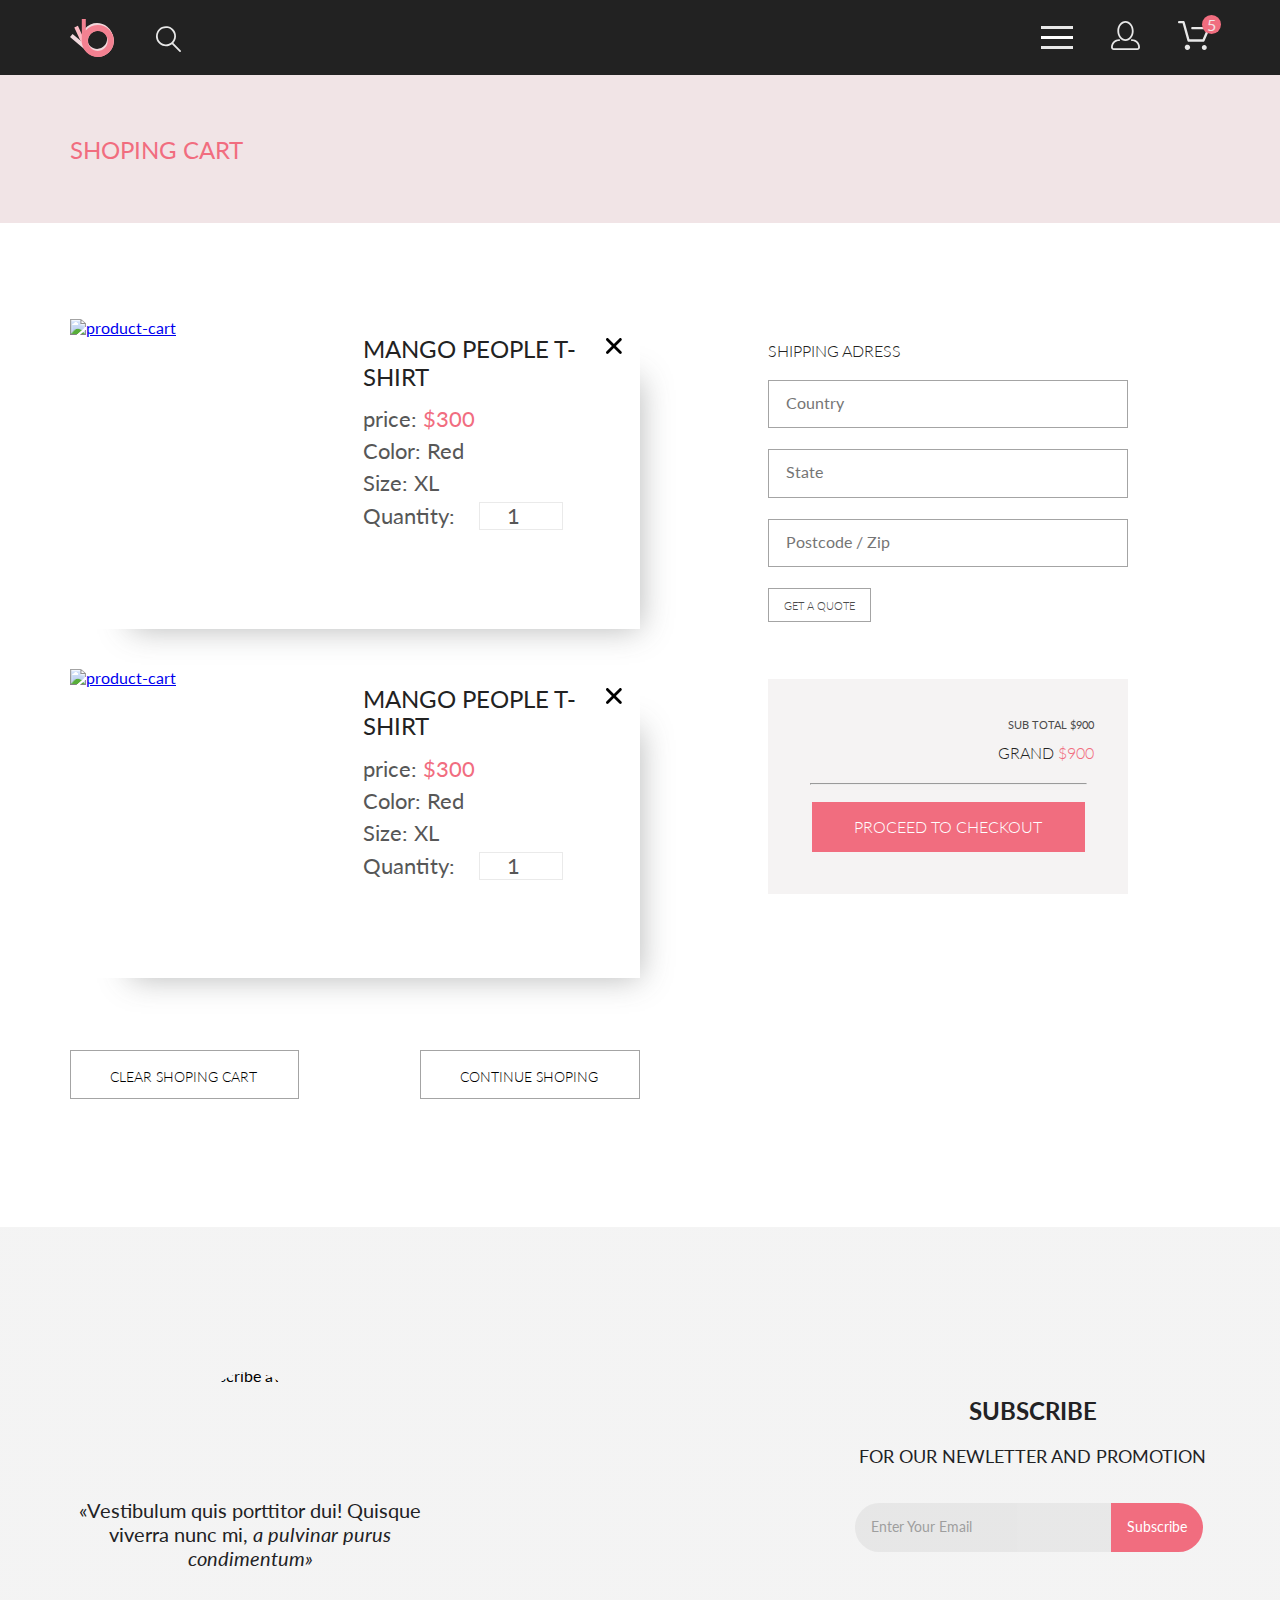
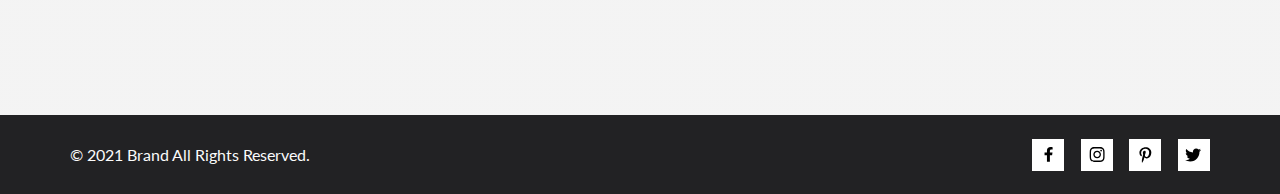
==== commit 8d6bea06: "dz8 fix" ====
--- a/cart.html
+++ b/cart.html
@@ -20,7 +20,7 @@
 <body>
     <div class="container">
         <header class="page-header">
-            <div class="center-block">
+            <div class="center-block center-block-product">
                 <div class="page-header-wrp-btn">
                     <a href="index.html">
                         <svg class=page-header-logo width="44" height="38" viewBox="0 0 44 38"
@@ -202,37 +202,39 @@
                                         class="cart-text cart-text-quantity">
                             </div>
                         </div>
+                        <div>
+                            <ul class="cart-list-button">
+                                <li>
+                                    <button class="carl-button-two" type="button">
+                                        <span>Clear Shoping cart</span>
+                                    </button>
+                                </li>
+                                <li>
+                                    <button class="carl-button-two" type="button">
+                                        <span>Continue Shoping</span>
+                                    </button>
+                                </li>
+                            </ul>
+                        </div>
+
                     </div>
                     <div class="cart-list-product">
-                        <form action="action_page">
+                        <div class="action_page-cart">
                             <h3 class="cart-list-product-paragraph">Shipping adress</h3>
                             <input type="text" name="сountry" placeholder="Сountry" class="cart-input">
                             <input type="text" name="state" placeholder="State" class="cart-input">
                             <input type="text" name="postcode" placeholder="Postcode / Zip" class="cart-input">
                             <button type="button" class="cart-input cart-button">Get a quote</button>
-                            <div class="cart-list-product-form">
-                                <h3 class="cart-text-product">Sub total $900</h3>
-                                <h2 class="cart-text-product-paragraph">Grand <span class="cart-text-price">$900</span>
-                                </h2>
-                                <hr class="cart-hr">
-                                <input type="submit" value="Proceed to checkout" class="cart-product-input">
-                            </div>
-                        </form>
+                        </div>
+                        <div class="cart-list-product-form">
+                            <h3 class="cart-text-product">Sub total $900</h3>
+                            <h2 class="cart-text-product-paragraph">Grand <span class="cart-text-price">$900</span>
+                            </h2>
+                            <hr class="cart-hr">
+                            <input type="submit" value="Proceed to checkout" class="cart-product-input">
+                        </div>
                     </div>
-                    <div>
-                        <ul class="cart-list-button">
-                            <li>
-                                <button class="carl-button-two" type="button">
-                                    <span>Clear Shoping cart</span>
-                                </button>
-                            </li>
-                            <li>
-                                <button class="carl-button-two" type="button">
-                                    <span>Continue Shoping</span>
-                                </button>
-                            </li>
-                        </ul>
-                    </div>
+
                 </div>
             </section>
 
--- a/css/style.css
+++ b/css/style.css
@@ -959,9 +959,8 @@
 }
 
 .banner-catalog {
-    width: 100%;
     min-height: 148px;
-    margin: 0;
+    padding: 0 32px;
     background-color: #F1E4E6;
 }
 
@@ -1640,8 +1639,6 @@
 }
 
 .cart-list-product {
-    width: 100%;
-    max-width: 360px;
     margin: 0 0 57px 128px;
 }
 
@@ -1824,6 +1821,10 @@
     width: 100%;
     max-width: 360px;
     margin: 0 128px 0 0;
+}
+
+.registration-form {
+    padding: 0 32px;
 }
 
 .registration-h3 {
@@ -2082,8 +2083,38 @@
         padding: 0 197px 49px 197px;
     }
 
-}
-
+    .registration-form-name {
+        margin: 0 22px 0 0;
+    }
+
+    .cart-block {
+        display: block;
+    }
+
+    .cart-list-product {
+        display: flex;
+        justify-content: space-between;
+        margin: 0 10px;
+    }
+
+    .action_page-cart {
+        width: 100%;
+        max-width: 360px;
+        width: 100%;
+        max-width: 360px;
+        text-align: right;
+        padding: 39px 34px 0 34px;
+        box-sizing: border-box;
+        margin: 36px 0 0 0;
+        text-align: left;
+    }
+
+    .cart-block-big {
+        padding: 0 10px;
+    }
+
+
+}
 
 @media (max-width: 425px) {
     .page-header {
@@ -2244,4 +2275,35 @@
         padding: 0 30px 49px 30px;
     }
 
+    .registration-form-bloc {
+        display: block;
+    }
+
+    .registration-checbox {
+        margin: 40px 0 0 0;
+    }
+
+    .center-block-product {
+        display: block;
+        text-align: center;
+        align-items: center;
+    }
+
+    .cart-block {
+        display: block
+    }
+
+    .cart-list-product {
+        margin: 0 10px;
+    }
+
+    .carl-button-two {
+        margin: 30px 5px;
+        font-weight: 400;
+        font-size: 12px;
+        line-height: 14px;
+        text-align: center;
+        text-transform: none;
+    }
+
 }